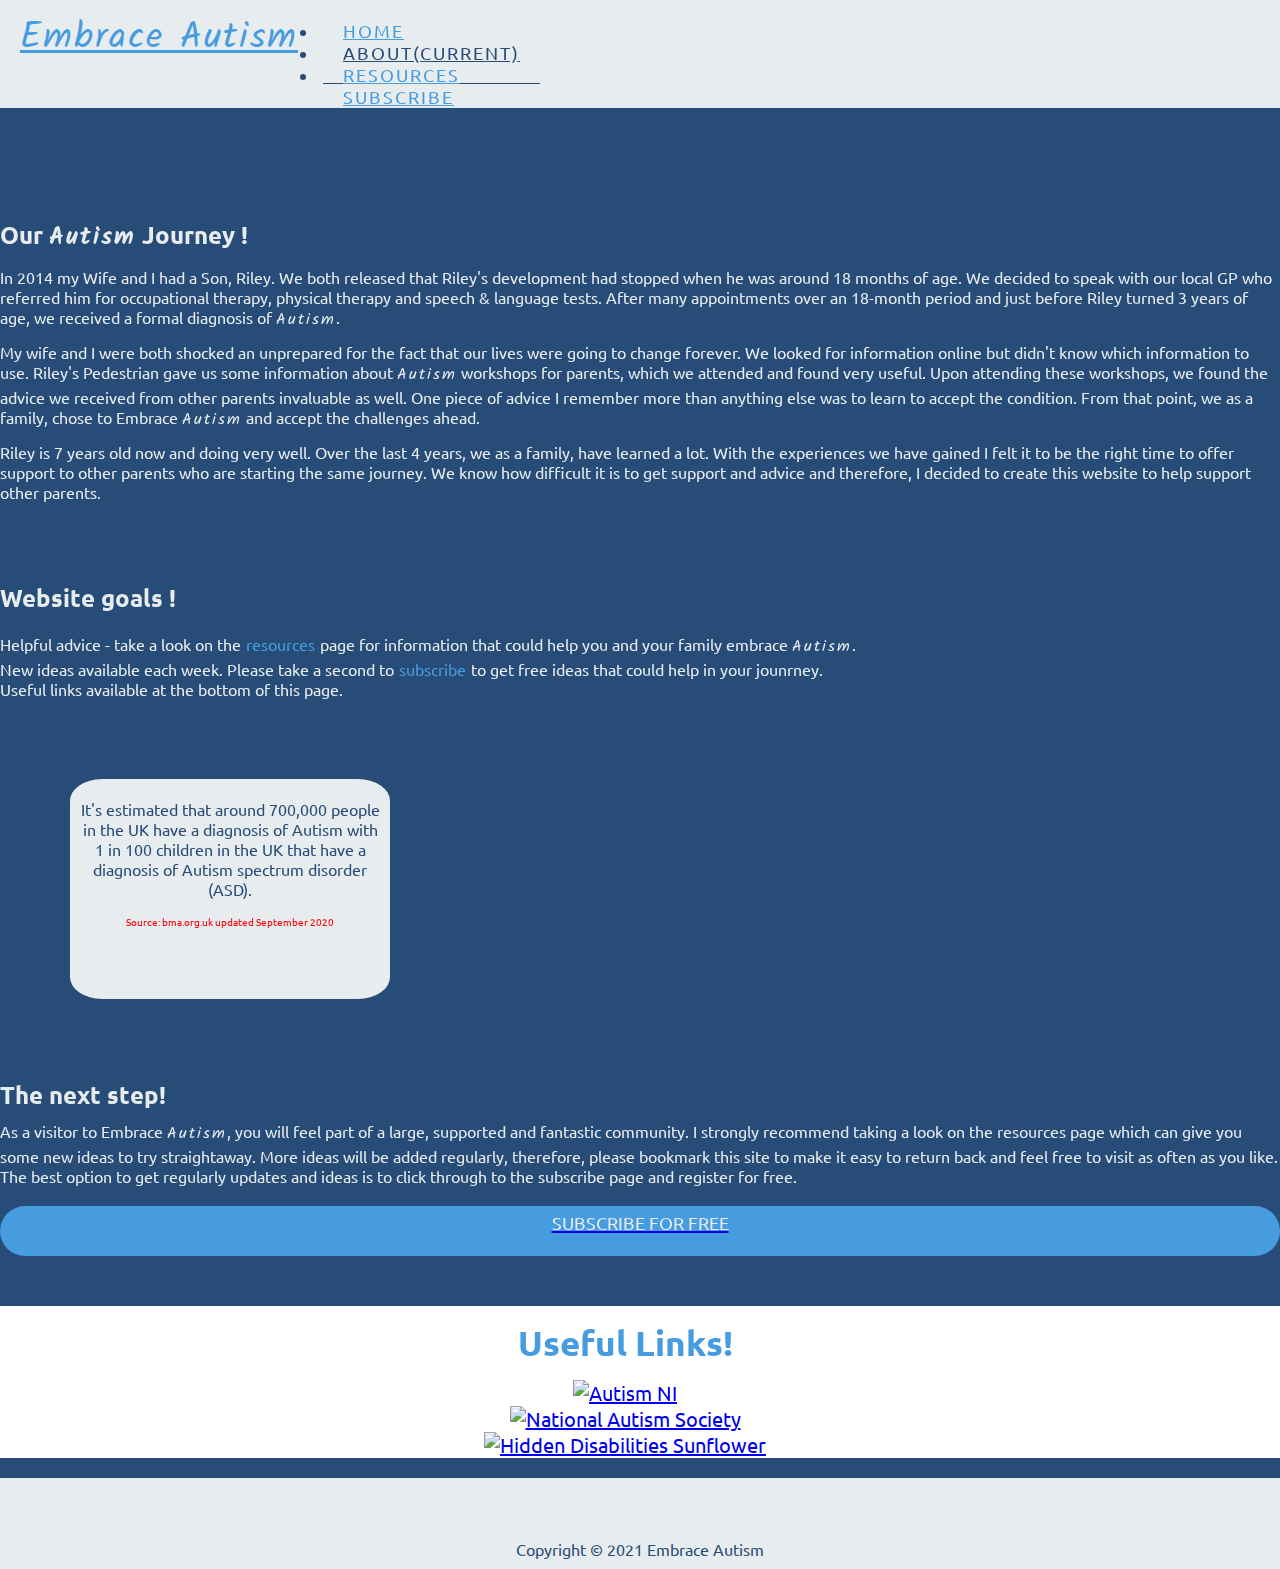
==== about.html @ 4272b8b5 "fixed the header to the top of everypage for better ux" ====
<!DOCTYPE html>
<html lang="en-US">

<head>
    <meta charset="UTF-8">
    <meta name="viewport" content="width=device-width, initial-scale=1.0">
    <meta name="description"
        content="Embrace Autism awareness providing help and support to parents of children with Autism Spectrum Disorder">
    <meta name="keywords" content="autism, asd, disability, children with autism children who is autistic">
    <meta name="author" content="Liam Walsh">
    <link href="https://cdn.jsdelivr.net/npm/bootstrap@5.0.0-beta2/dist/css/bootstrap.min.css" rel="stylesheet"
        integrity="sha384-BmbxuPwQa2lc/FVzBcNJ7UAyJxM6wuqIj61tLrc4wSX0szH/Ev+nYRRuWlolflfl" crossorigin="anonymous">
    <link rel="stylesheet" href="https://use.fontawesome.com/releases/v5.15.2/css/all.css"
        integrity="sha384-vSIIfh2YWi9wW0r9iZe7RJPrKwp6bG+s9QZMoITbCckVJqGCCRhc+ccxNcdpHuYu" crossorigin="anonymous">
    <link rel="stylesheet" href="assets/css/style.css" type="text/css">
    <title>Embrace Autism</title>
</head>

<body>
    <!--Header includes a logo name at the top within the Navbar template from Bootstrap 5-->
    <header>
        <nav id="header-color" class="navbar navbar-expand-lg navbar-light fixed-top">
            <div class="container">
                <div>
                    <a class="navbar-brand" id="logo" href="index.html" aria-label="Jump to the Homepage">Embrace
                        Autism</a>
                </div>
                <div>
                    <!-- toggle button -->
                    <button class="navbar-toggler" type="button" data-bs-toggle="collapse" data-bs-target="#navbarNav"
                        aria-controls="navbarNav" aria-expanded="false" aria-label="Toggle navigation">
                        <span class="navbar-toggler-icon"></span>
                    </button>
                </div>
                <div class="collapse navbar-collapse" id="navbarNav">
                    <ul class="navbar-nav" id="menulist">
                        <li class="nav-item">
                            <a class="nav-link" href="index.html" aria-label="Jump to the Homepage">home</a>
                        </li>
                        <li class="nav-item">
                            <a class="nav-link active" aria-current="page" href="about.html"
                                aria-label="Jump to the About page">about<span class="sr-only">(current)</span></a>
                        </li>
                        <li class="nav-item">
                            <a class="nav-link" href="resources.html"
                                aria-label="Jump to the Resources page">resources</a>
                        </li>
                        <li class="nav-item">
                            <a class="nav-link" href="subscribe.html"
                                aria-label="Jump to the Subscribe page">subscribe</a>
                        </li>
                    </ul>
                </div>
            </div>
        </nav>
    </header>
    <!--
        Section includes sub-headings, parapraphs, bullet points, factsheet, two short media clips, a link button to the subscribe page and useful links. Code for the button and layout of this page is based on using containers from Bootstrap 5. 
    -->
    <section>
        <div class="container-fluid bg-color-change-about">
            <div class="container bg-color-change-about" aria-labelledby="our-autism-journey">
                <br>
                <h2 id="our-autism-journey">Our <span class="autism">Autism</span> Journey !</h2>
                <p class="bg-color-change-about">
                    In 2014 my Wife and I had a Son, Riley. We both released that Riley's development had stopped when
                    he was around 18 months of age. We decided to speak with our local GP who referred him for
                    occupational therapy, physical therapy and speech & language tests. After many appointments over an
                    18-month period and just before Riley turned 3 years of age, we received a formal diagnosis of
                    <span class="autism">Autism</span>. </p>
                <p class="bg-color-change-about">
                    My wife and I were both shocked an unprepared for the fact that our lives were going to change
                    forever. We looked for information online but didn't know which information to use. Riley's
                    Pedestrian gave us some information about
                    <span class="autism">Autism</span> workshops for parents, which we attended and found very useful.
                    Upon attending these workshops, we found the advice we received from other parents invaluable as
                    well. One piece of advice I remember more than anything else was to learn to accept the condition.
                    From that point, we as a family, chose to Embrace <span class="autism">Autism</span> and
                    accept the challenges ahead.
                </p>
                <p class="bg-color-change-about">
                    Riley is 7 years old now and doing very well. Over the last 4 years, we as a family, have learned
                    a lot. With the experiences we have gained I felt it to be the right time to offer support to other
                    parents who are starting the same journey. We know how difficult it is to get support and advice and
                    therefore, I decided to create this website to help support other parents.
                </p>
            </div>
            <div class="container bg-color-change-about">
                <hr class="hr-color-about container">
                <h2 id="website-goals">Website goals !</h2>
                <ul class="bg-color-change-about">
                    <li>
                        Helpful advice - take a look on the<a href="resources.html"
                            aria-label="Jump to the Resources page" id="resources-link">resources</a>page for
                        information that could help you and your family embrace <span class="autism">Autism</span>.
                    </li>
                    <li>
                        New ideas available each week. Please take a second to<a href="subscribe.html"
                            aria-label="Jump to the Subscribe page" id="resources-link2">subscribe</a>to get free ideas
                        that could help in your jounrney.
                    </li>
                    <li>
                        Useful links available at the bottom of this page.
                    </li>
                </ul>
                <hr class="hr-color-about container">
            </div>
                <div id="factsheet-border">
                    <p>
                        It's estimated that around 700,000 people in the UK have a diagnosis of Autism with 1 in 100
                        children in the UK that have a diagnosis of Autism spectrum disorder (ASD).
                    </p>
                    <p>
                        <a href="https://www.bma.org.uk/what-we-do/population-health/child-health/autism-spectrum-disorder#:~:text=It%20is%20estimated%20that%20around,have%20a%20diagnosis%20of%20autism."
                            aria-label="Go to the BMA website relevant to this fact (opens in new tab)" target="_blank"
                            id="about-source">Source: bma.org.uk updated September 2020</a>
                    </p>
                </div>
                <div>
                <iframe id="nas-media" src="https://www.youtube.com/embed/Lk4qs8jGN4U"
                    aria-label="Media clip by National Autism Society with the title, What is Autism"
                    title="YouTube video, what is Autism"
                    allow="accelerometer; autoplay; clipboard-write; encrypted-media; gyroscope; picture-in-picture"
                    allowfullscreen>
                </iframe>
                </div>
                <div>
                <iframe id="cwmind-media" src="https://www.youtube.com/embed/Ezv85LMFx2E"
                    aria-label="Media clip by CW Mind with the title, Amazing Things Happen"
                    title="YouTube video Amazing things happen"
                    allow="accelerometer; autoplay; clipboard-write; encrypted-media; gyroscope; picture-in-picture"
                    allowfullscreen>
                </iframe>
                </div>
            <div class="container bg-color-change-about" aria-labelledby="next-step">
                <hr class="hr-color-about container">
                <h2 id="next-step">The next step!</h2>
                <p class="bg-color-change-about">
                    As a visitor to Embrace <span class="autism">Autism</span>, you will feel part of a large, supported
                    and fantastic community. I strongly recommend taking a look on the resources page which can give you
                    some new ideas to try straightaway. More ideas will be added regularly, therefore, please bookmark
                    this site to make it easy to return back and feel free to visit as often as you like. The best
                    option to get regularly updates and ideas is to click through to the subscribe page and register for
                    free.
                </p>
                <!-- Subscribe link -->
                <div id="subscribe-btn-about">
                    <div class="btn btn-light btn-lg"><a class="nav-link" href="subscribe.html"
                            aria-label="Subscribe for free"><span>subscribe
                                for
                                free</span></a>
                    </div>
                </div>
                <br>
            </div>
            <!-- External links to different charity organisations -->
            <div class="container-fluid useful-links-about">
                <h2>Useful Links!</h2>
                <div class="row">
                    <div class="col-sm-4 charity-logo">
                        <a href="https://autismni.org/com/" aria-label="Go to the Autism NI homepage (opens in new tab)"
                            target="_blank"><img
                                src="http://static1.squarespace.com/static/5cf788f054106a000185c13a/t/5eaab8787bbc02178bfa7090/1588246651208/AutismNI_LOGO_2019_CMYK.png?format=150w"
                                alt="Autism NI"></a>
                    </div>
                    <div class="col-sm-4 charity-logo" id="nas-logo">
                        <a href="https://www.autism.org.uk/"
                            aria-label="Go to the National Autistic Society homepage (opens in new tab)"
                            target="_blank"><img
                                src="https://node1.sdccdn.com/images/savings/logo/4639159.png?width=225&height=150"
                                alt="National Autism Society"></a>
                    </div>
                    <div class="col-sm-4 charity-logo">
                        <a href="https://hiddendisabilitiesstore.com/"
                            aria-label="Go to the Hidden Disabilities Sunflower homepage (opens in new tab)"
                            target="_blank"><img
                                src="https://hiddendisabilitiesstore.com/media/logo/stores/1/Hidden_Disabilities_logo2.png"
                                alt="Hidden Disabilities Sunflower"></a>
                    </div>
                </div>
            </div>
            <br>
        </div>
    </section>
    <!--
        Footer includes a social media and email icons sourced from fontawesome. Below is a small paragraph for copyright 
    -->
    <footer class="bgcolor">
        <div class="icons">
            <a href="https://www.facebook.com" aria-label="Find us on Facebook (opens in new tab)" target="_blank"><i
                    class="fab fa-facebook-f"></i></a>
            <a href="https://www.instagram.com/" aria-label="Find us on Instagram (opens in new tab)" target="_blank"><i
                    class="fab fa-instagram"></i></a>
            <a href="https://twitter.com/" aria-label="Find us on Twitter (opens in new tab)" target="_blank"><i
                    class="fab fa-twitter"></i></a>
            <a href="mailto:info@embrace-autism.co.uk"
                aria-label="Email Embrace Autism (blank email template will open)"><i
                    class="fas fa-envelope-square"></i></a>
        </div>
        <div class="copyright">
            <p>Copyright © 2021 Embrace Autism</p>
        </div>
    </footer>
    <script src="https://cdn.jsdelivr.net/npm/@popperjs/core@2.6.0/dist/umd/popper.min.js"
        integrity="sha384-KsvD1yqQ1/1+IA7gi3P0tyJcT3vR+NdBTt13hSJ2lnve8agRGXTTyNaBYmCR/Nwi"
        crossorigin="anonymous"></script>
    <script src="https://cdn.jsdelivr.net/npm/bootstrap@5.0.0-beta2/dist/js/bootstrap.min.js"
        integrity="sha384-nsg8ua9HAw1y0W1btsyWgBklPnCUAFLuTMS2G72MMONqmOymq585AcH49TLBQObG"
        crossorigin="anonymous"></script>
    <!-- <script src="https://cdn.jsdelivr.net/npm/bootstrap@5.0.0-beta2/dist/js/bootstrap.bundle.min.js"
        integrity="sha384-b5kHyXgcpbZJO/tY9Ul7kGkf1S0CWuKcCD38l8YkeH8z8QjE0GmW1gYU5S9FOnJ0"
        crossorigin="anonymous"></script> -->
</body>

</html>
---- assets/css/style.css ----
@import url('https://fonts.googleapis.com/css2?family=Kalam:wght@700&family=Ubuntu:ital,wght@0,300;0,400;0,500;0,700;1,300;1,400;1,500;1,700&display=swap');

* {
    margin: 0;
    padding: 0;
    border: 0;
}

body {
    font-family: 'Ubuntu', sans-serif;
    color: #274c77;
    background-color: #e7ecef;
}
/*---------------------------------------------Heading---*/

#header-color {
     background-color: #e7ecef;
}

#logo {
    color: inherit;
    font-family: Kalam, cursive;
    font-size: 36px;
    letter-spacing: 2px;
    float: left;
    padding-top: 10px;
}

#logo:hover{
    color: #479ce0;
}

#menulist {
    margin-left: auto;
}

#menulist a {
    font-size: 18px;
    color: #479ce0;
    letter-spacing: 2px;
    margin: 5px;
    text-transform: uppercase;
}

#menulist a:hover {
    color: inherit;
}

#menulist .active {
    border-bottom: 1px solid #274c77;
    color: #274c77;
}
/*--------------------------------------Media Queries for Heading---*/

/*Large screen size - Logo text, navigation bar repositioned and re-sized */
@media screen and (min-width: 2500px) {
    #logo {
        font-size: 80px;
        margin-left: -500px;
    }

    #menulist {
        margin-left: 670px;
    }

    #menulist a {
        font-size: 40px;
        margin: 20px;
    }
}
/*
Screen sizes with Hamburger dropdown menu - underline removed from the selected page title
*/
@media screen and (max-width: 991px) {
    #menulist .active {
        border-bottom: none;
        color: #274c77;
    }
}
/*Tablet size screen - Logo text, navigation hamburger menu re-sized*/
@media screen and (max-width: 768px) {
    #logo {
        color: inherit;
        font-family: Kalam, cursive;
        font-size: 32px;
        letter-spacing: 2px;
        float: left;
    }

    .navbar-toggler {
        padding: 0.15rem 0.45rem;       
    }

    #menulist a {
        font-size: 18px;
    }
}
/*Medium mobile screen size - Logo text, navigation hamburger menu re-sized*/
@media screen and (max-width: 375px) {
    #logo {
        color: inherit;
        font-family: Kalam, cursive;
        font-size: 30px;
        letter-spacing: 2px;
        float: left;
    }

    .navbar-toggler {
        padding:  1.2px 4.8px;          
    }

    #menulist a {
        font-size: 14px;
    }
}
@media screen and (max-width: 360px) {
    #logo {
        font-size: 28px;
    }
}
/*Small mobile screen size - Logo text, navigation hamburger menu re-sized*/
@media screen and (max-width: 320px) {
    #logo {
        color: inherit;
        font-family: Kalam, cursive;
        font-size: 23px;
        letter-spacing: 2px;
        float: left;
    }

    .navbar-toggler {
        padding: 0.8px 3.2px;      
    }

    #menulist a {
        font-size: 12px;
    }
}

    @media screen and (max-width: 280px) {
    #logo {
        font-size: 18px;
    }

    .navbar-toggler {
        padding: 0.4px 0.6px;      
    }
}
/*---------------------------------------------Homepage---*/
#outer {
    height: 600px;
    width: 100%;
}

#hero-image {
    background: url("../images/hero-image.jpg") no-repeat center center;  
    height: 300px; 
    width: 100%;
    background-size: cover; 
}

#homepage-h1 {
    text-align: center;
    font-size: 15px;
    padding-top: 310px;
}

#homepage-h1 span {
    color: #479ce0;
    font-family: Kalam, cursive;
    letter-spacing: 2px;
}

#homepage-cover-text-background {
    text-align: center;
    background-color: #479ce0;
    color: #e7ecef;
    height: 150px;
    border-radius: 30%;
    padding: 0;
    width: 100%;
}

#ul-benefits-list { 
    font-family: Kalam, cursive;
    letter-spacing: 2px;
    padding-left: 2%;
    list-style-type: none;
    font-size: 30px;
    padding-top: 10px;
} 

#outer-button {
    text-align: center;
}

#subscribe-btn-home-cover {
    background-color: #274c77;
    padding: 0;
    width: 250px;
    height: 50px;
    border-radius: 30px;
    border: none;
    margin-top: 20px;
}

#subscribe-btn-home-cover span {  
    text-transform: uppercase; 
    font-size: 20px;
    color: #e7ecef;
    line-height: 33px;
} 

#subscribe-btn-home-cover:hover {
    background-color: #3a8347;
}

/*--------------------------------------Media Queries for Homepage---*/

/*
Extra Large desktop screen size - hero image, header, cover text and subsribe button re-sized, repositioned and color changes
*/
@media screen and (min-width: 2560px) {  
    #outer { 
        height: 2000px; 
    } 

    #hero-image { 
        height: 2000px;  
        background-size: cover;  
    } 

    #homepage-h1 { 
        font-size: 80px; 
        padding-top: 20px; 
    }  

    #homepage-h1 span { 
        color: #274c77; 
    } 

    #homepage-cover-text-background { 
        background-color: rgba(231,236,239, 0.7); 
        color: #274c77; 
        width: 25%; 
        height: 20%; 
        margin-left: 1700px; 
        margin-top: 200px; 
    } 

    #ul-benefits-list {  
        font-size: 70px; 
        padding-top: 40px; 
    }  

    #outer-button { 
        text-align: left; 
        margin-left: 1767px; 
        margin-top: 40px; 
    } 

    #subscribe-btn-home-cover { 
        background-color: #274c77; 
        padding: 0; 
        width: 500px; 
        height: 100px; 
        border-radius: 40px; 
        border: none; 
        margin-top: 20px; 
    } 

    #subscribe-btn-home-cover span {  
        font-size: 40px; 
        line-height: 80px;
    }  
} 
/* 
Large Desktop screen size - hero image, header, cover text and subscribe button re-sized and repositioned 
*/
@media screen and (min-width: 1701px) and (max-width: 2559px) { 
    #outer { 
        height: 1400px; 
    } 

    #hero-image { 
        height: 1400px;  
        background-size: cover;  
    } 

    #homepage-h1 { 
        font-size: 50px; 
        padding-top: 20px; 
    }  

    #homepage-h1 span { 
        color: #274c77; 
    } 

    #homepage-cover-text-background { 
        background-color: rgba(231,236,239, 0.7); 
        color: #274c77; 
        width: 20%; 
        height: 200px;
        margin-left: 1450px; 
        margin-top: 50px; 
    } 

    #ul-benefits-list { 
        font-size: 40px;
        padding-top: 10px;
    }    

    #outer-button { 
        text-align: left; 
        margin-left: 1542px; 
        margin-top: 40px; 
    } 
} 
/* 
Desktop screen size - hero image, header, cover text and subscribe button re-sized and repositioned 
*/
@media screen and (min-width: 1600px) and (max-width: 1700px) { 
    #outer { 
        height: 1000px; 
    } 

    #hero-image { 
        height: 1000px;  
        background-size: cover;  
    } 

    #homepage-h1 { 
        font-size: 50px; 
        padding-top: 20px; 
    }  

    #homepage-h1 span { 
        color: #274c77; 
    } 

    #homepage-cover-text-background { 
        background-color: rgba(231,236,239, 0.7); 
        color: #274c77; 
        width: 28%; 
        height: 200px;
        margin-left: 950px; 
        margin-top: 50px; 
    } 

    #ul-benefits-list { 
        font-size: 40px;
        padding-top: 10px;
    } 

    #outer-button { 
        text-align: left; 
        margin-left: 1045px; 
        margin-top: 40px; 
    } 
} 
/* 
Desktop screen size - hero image, header, cover text and subscribe button re-sized and repositioned 
*/
@media screen and (min-width: 1440px) and (max-width: 1599px) { 
    #outer { 
        height: 900px; 
    } 

    #hero-image { 
        height: 900px;  
        background-size: cover;  
    } 

    #homepage-h1 { 
        font-size: 40px; 
        padding-top: 20px; 
    }  

    #homepage-h1 span { 
        color: #274c77; 
    } 

    #homepage-cover-text-background { 
        background-color: rgba(231,236,239, 0.7); 
        color: #274c77; 
        width: 25%; 
        height: 200px;
        margin-left: 950px; 
        margin-top: 50px; 
    } 

    #ul-benefits-list { 
        font-size: 40px;
        padding-top: 10px;
    } 

    #outer-button { 
        text-align: left; 
        margin-left: 1002px; 
        margin-top: 20px; 
    } 
} 
/* 
Small desktop screen size - hero image, header, cover text and subscribe button re-sized and repositioned 
*/
@media screen and (min-width: 1280px) and (max-width: 1439px) { 
    #outer { 
        height: 800px; 
    } 

    #hero-image { 
        height: 800px;  
        background-size: cover;  
    } 

    #homepage-h1 { 
        font-size: 35px; 
        padding-top: 10px; 
    }

    #homepage-h1 span { 
        color: #274c77; 
    } 
    
    #homepage-cover-text-background { 
        width: 25%; 
        margin-left: 800px; 
        margin-top: 200px;
        background-color: rgba(231,236,239, 0.7); 
        color: #274c77; 
    } 

    #outer-button { 
        margin-left: 665px;
        margin-top: 40px;
    } 
} 
/* 
Laptop screen size - hero image, header, cover text and subscribe button re-sized and repositioned 
*/
@media screen and (min-width: 1024px) and (max-width: 1279px) { 
    #outer { 
        height: 800px; 
    } 

    #hero-image { 
        height: 800px;  
        background-size: cover;  
    } 

    #homepage-h1 { 
        font-size: 25px; 
        padding-top: 10px; 
    }
    
    #homepage-h1 span { 
        color: #274c77; 
    }
    
    #homepage-cover-text-background { 
        width: 30%; 
        margin-left: auto; 
        background-color: rgba(231,236,239, 0.7); 
        color: #274c77; 
        margin-top: 100px;
    } 

    #outer-button { 
        text-align: right; 
        padding-right: 20px; 
    } 
} 
/* 
Small laptop screen size - hero image, header, cover text and subscribe button re-sized and repositioned 
*/
@media screen and (min-width: 801px) and (max-width: 1023px) { 
    #outer { 
        height: 600px; 
    } 

    #hero-image { 
        height: 600px;  
        background-size: cover;  
    } 

    #homepage-h1 { 
        font-size: 25px; 
        padding-top: 10px; 
    }
    
    #homepage-cover-text-background { 
        width: 30%; 
        margin-left: auto; 
        background-color: rgba(231,236,239, 0.7); 
        color: #274c77; 
    } 

    #outer-button { 
        text-align: right; 
        padding-right: 20px; 
    } 
} 
/* 
tablet screen size - hero image, header, cover text and subscribe button re-sized and repositioned 
*/ 
@media screen and (min-width: 768px) and (max-width: 800px) {
    #outer { 
        height: 800px; 
    } 

    #hero-image { 
        height: 500px;  
    } 

    #homepage-h1 { 
        font-size: 25px; 
        padding-top: 510px; 
    }
    
    #homepage-cover-text-background { 
        width: 40%; 
        margin-left: 30%; 
        margin-top: 10px;
    } 

    #outer-button { 
        text-align: right; 
        padding-right: 248px; 
    } 
} 
/*Large mobile screen size - header and cover text re-sized*/  
@media screen and (min-width: 425px) and (max-width: 767px) {  

    #outer { 
        height: 600px; 
    } 

    #hero-image { 
        height: 300px;  
    } 

    #homepage-h1 { 
        font-size: 18px; 
        margin-top: 40px;
    }  

    #homepage-cover-text-background { 
        width: 70%; 
        margin-left: 15%; 
    } 
}

@media screen and (min-width: 376px) and (max-width: 424px) {  
    #homepage-h1 { 
        font-size: 18px; 
    }  

    #homepage-cover-text-background { 
        width: 75%; 
        margin-left: 12.5%; 
    } 
}
/*Medium mobile screen size - header and cover text re-sized*/ 
@media screen and (min-width: 279px) and (max-width: 375px) {  
    #outer { 
        height: 600px; 
    } 

    #hero-image { 
        height: 300px;  
    } 

    #homepage-h1 { 
        font-size: 15px; 
        margin-top: 40px;
    }  

    #homepage-cover-text-background { 
        width: 75%; 
        margin-left: 12.5%; 
    } 

    #ul-benefits-list {  
        font-size: 26px; 
        padding-top: 15px; 
    }  
}  
/*Small mobile screen size - header and cover text re-sized*/ 
@media screen and (min-width: 1px) and (max-width: 280px) { 
    #homepage-h1 { 
        font-size: 13px;  
    }  

    #ul-benefits-list {  
        font-size: 22px; 
        padding-top: 20px; 
    }  
} 
/*---------------------------------------------About Page---*/
.bg-color-change-about {
    background-color: #274c77;
    color: #e7ecef;
    text-align: left;
}

#our-autism-journey, #next-step, #website-goals {
    text-align: left;
    margin-top: 10px;
}

#our-autism-journey {
    padding-top: 80px;
}

#website-goals {
    margin-bottom: 20px;
}

#factsheet-border {
    width: 300px;
    height: 200px;
    border-radius: 10%;
    background-color: #e7ecef;
    padding: 10px;
    margin-bottom: 10px;
}

#about-source {
    color: red;
    font-size: 10px;
    text-decoration: none;
}

#about-source:hover {
    color: #3a8347;
}

#nas-media, #cwmind-media {
    width: 300px;
    height: 200px;
    border-radius: 20px;
}

#resources-link, #resources-link2 {
    color: #479ce0;
    text-decoration: none;
    font-size: 16px;
    padding: 5px;
}

#resources-link:hover {
    color: #3a8347;
}

#resources-link2:hover {
    color: #3a8347;
}

.autism {
    font-family: Kalam, cursive;
    letter-spacing: 2px;
}

.hr-color-about {
    color: #479ce0;
    margin: 40px 0;
}

#subscribe-btn-about { 
    text-align: center;
    padding-bottom: 30px;
} 

#subscribe-btn-about span {  
    text-transform: uppercase; 
    font-size: large;
    color: #e7ecef;
    line-height: 33px;
} 

#subscribe-btn-about div {
    background-color: rgb(71, 156, 224);
    border: none;
    border-radius: 30px;
    height: 50px;
    margin-top: 20px;
    padding: 0;
}

#subscribe-btn-about div:hover {
    background-color: #3a8347;
}

.useful-links-about, .useful-links-resources {
    text-align: center;
    background-color: white;
    padding-top: 15px;
    padding-right: 30px;
}

.useful-links-about h2, useful-links-resources h2 {
    color: #479ce0;
    font-size: 35px;
    padding-bottom: 15px;
}
/*--------------------------------------------Media Queries for About Pages---*/

/*
Large screen size - factsheet, media clips, subsribe button and external link images re-sized and repositioned 
*/
@media screen and (min-width: 1501px) and (max-width: 2560px) {

    #factsheet-border {
        width: 400px;
        height: 300px;
        margin-left: 620px;
    }

    #factsheet-border p {
        font-size: 24px;
    }

    #about-source {
        font-size: 10px;
        margin-bottom: 5px;
    }

    #subscribe-btn-about div {
        width: 400px;
        height: 80px;
    }

    #subscribe-btn-about {
        padding: 50px 0;
    }

    #subscribe-btn-about span {
        font-size: 30px;
        padding-top: 1000px;
    }

    .useful-links-about h2, .useful-links-resources h2 {
        font-size: 60px;
        padding-left: 20px;
    }

    #nas-media {
        float: left;
        margin-left: 1060px;
        margin-top: -310px;
        width: 400px;
        height: 300px;
    }

    #cwmind-media {
        float: left;
        margin-left: 1500px;
        margin-top: -310px;
        width: 400px;
        height: 300px;
    }
}
/*
Large laptop and desktop screen size - factsheet and media clips re-sized and repositioned
*/
@media screen and (min-width: 1440px) and (max-width: 1500px) {
    #factsheet-border {
        margin-left: 70px;
    }
    
    #nas-media {
        float: right;
        margin-right: 39%;
        margin-top: -205px;
    }

    #cwmind-media {
        float: right;
        margin-right: 70px;
        margin-top: -205px;
        margin-bottom: 20px;
    }
}

@media screen and (min-width: 1280px) and (max-width: 1439px) {
    #factsheet-border {
        margin-left: 70px;
    }
    
    #nas-media {
        float: right;
        margin-right: 475px;
        margin-top: -205px;
    }

    #cwmind-media {
        float: right;
        margin-right: 70px;
        margin-top: -205px;
        margin-bottom: 20px;
    }
}
/*
smaller laptop screen size -  factsheet and media clips re-sized and repositioned
*/
@media screen and (min-width: 1024px) and (max-width: 1279px) {
    #factsheet-border {
        margin-left: 25px;
    }
    
    #nas-media {
        float: right;
        margin-right: 350px;
        margin-top: -205px;
    }

    #cwmind-media {
        float: right;
        margin-right: 25px;
        margin-top: -205px;
        margin-bottom: 20px;
    }
}
/*tablet and small laptop screen size -  media clip re-sized and repositioned*/
@media screen and (min-width: 768px) and (max-width: 1023px) {
    #factsheet-border {
        margin-left: 40px;
    }
    
    #nas-media {
        float: right;
        margin-right: 40px;
        margin-top: -205px;
    }

    #cwmind-media {
        float: right;
        margin-right: 405px;
        margin-top: 40px;
        margin-bottom: 20px;
    }
}
/* Large mobile screen size - factsheet re-sized and re-positioned */
@media screen and (max-width: 425px) {
    #factsheet-border {
        width: 80%;
        margin: 40px;
    }

    #factsheet-border p {
        font-size: 16px
    }

    #about-source {
        font-size: 12px;
    }

    #nas-media, #cwmind-media {
        margin: 20px 40px;
        width: 80%;
    }
}

@media screen and (max-width: 375px) {
    #factsheet-border {
        width: 90%;
        margin: 15px;
    }

    #about-source {
        font-size: 10px;
    }

    #nas-media, #cwmind-media {
        margin-top: 30px;
        margin-left: 15px;
        width: 90%;
    }
}

@media screen and (max-width: 320px) {
    #factsheet-border p {
        font-size: 14px
    }

    #about-source {
        font-size: 10px;
    }

    #nas-media, #cwmind-media {
        margin-top: 30px;
    }
}

@media screen and (max-width: 280px) {

    #factsheet-border p {
        font-size: 14px
    }

    #about-source {
        font-size: 8px;
    }

    #our-autism-journey {
        font-size: 22px;
    }

    #nas-media, #cwmind-media {
        margin-top: 20px;
    }
}
/*---------------------------------------------Resources Page---*/
h2  {
    text-align: center;
}

.bg-color-change-resources {
    background-color: #274c77;
    color: #e7ecef;
    text-align: left;
}

.hr-color-resources {
    color: #479ce0;
    margin: 40px 0;
}

#advice-ideas, #next {
    text-align: left;
    margin-top: 10px;
    padding-bottom: 10px;
}

#advice-ideas {
    padding-top: 80px;
}

#going-out, #routines, #tips, #non-verbal {
    color: #479ce0;
    text-align: left;
    font-size: 26px;
}

#going-out:hover, #routines:hover, #tips:hover, #non-verbal:hover {
    color: green;
}

.going-out-p, .routines-p, .tips-p, .non-verbal-p {
    text-align: left;
}

.bg-light-grey {
    background-color: #e7ecef;
}

#subscribe-btn-resources { 
    text-align: center;
    padding-bottom: 30px;
} 

#subscribe-btn-resources span {  
    text-transform: uppercase; 
    font-size: large;
    color: #e7ecef;
    line-height: 33px;
} 

#subscribe-btn-resources div {
    background-color: rgb(71, 156, 224);
    border: none;
    border-radius: 30px;
    height: 50px;
    margin-top: 20px;
    padding: 0;
}

#subscribe-btn-resources div:hover {
    background-color: #3a8347;
}

.useful-links-resources {
    text-align: center;
    background-color: white;
    padding-top: 15px;
}

.useful-links-resources h2 {
    color: #479ce0;
    font-size: 35px;
    padding-bottom: 15px;
}
/*-----------------------------------------Media Queries for Resources Page---*/

/*
Large screen size - text content and subscribe button re-sized and re-positioned
*/
@media screen and (min-width: 1500px) and (max-width: 2560px) {
    article section {
        font-size: 48px;
    }

    #subscribe-btn-resources div {
        width: 400px;
        height: 80px;
    }

    #subscribe-btn-resources {
        padding: 50px 0;
    }

    #subscribe-btn-resources span {
        font-size: 30px;
        padding-top: 1000px;
    }
}
/*Tablet screen size - headers resized*/
@media screen and (max-width: 768px) {
    #going-out, #routines, #tips, #non-verbal {
        font-size: 22px;
    }
}
/*Large mobile screen - headers resized and subsribe button centred*/
@media screen and (max-width: 425px) {
    #going-out, #routines, #tips, #non-verbal {
        font-size: 18px;
    }
        #subscribe-btn-resources { 
        text-align: center;
    }
}
/*Small mobile screen - external images re-sized*/
@media screen and (max-width: 320px) and (min-width: 280px) {
    #going-out, #routines, #tips, #non-verbal {
        font-size: 14px;
    }
}
/*------------------------------Media Queries for About and Resources Pages---*/

/*
Large screen size - header, content, bullet points and external link images re-sized
*/
@media screen and (min-width: 1500px) and (max-width: 2560px) {
    h2 {
        font-size: 48px;
    }

    p, ul, #resources-link, #resources-link2 {
        font-size: 32px;
    }

    .charity-logo img {
        width: 500px;
    } 
}
/*Tablet screen size - external images re-sized*/
@media screen and (max-width: 768px) {
    .charity-logo img {
        width: 200px;
    }
}
/*Medium mobile screen - external images re-sized*/
@media screen and (max-width: 425px) {    
    .charity-logo img {
        width: 280px;
        padding-bottom: 10px;
    }
    
    #nas-logo {
        margin-bottom: 30px;
    }
}
/*Small mobile screen - external images re-sized*/
@media screen and (max-width: 320px) and (min-width: 280px) {
    .charity-logo img {
        width: 230px;
        padding-right: 15px;
        padding-bottom: 10px;
    }

    #nas-logo {
        margin-bottom: 30px;
    }
}
/*---------------------------------------------Subscribe Page---*/
.bg-change-form {
    background-color: #274c77;
    color: #e7ecef;
    text-align: left;
}

#form-header {
    text-align: center;
    font-size: 18px;
    padding-top: 120px;
}

#form-border {
    width: 100%;
    height: 100%;
    border-radius: 10%;
    color: #274c77;
    background-color: #e7ecef;
    padding: 20px; 
}

#subscribe-for-free {
    font-size: 16px;
    text-align: center;
}

form .label {
    font-size: 16px;
}

#subscribe-btn {
   padding-top: 20px;
   text-align: center;
}

#subscribe-btn span {  
    text-transform: uppercase; 
    font-size: 18px;
    color: #e7ecef
} 

#subscribe-btn button {
    background-color: #274c77;
    border: none;
    border-radius: 30px;
}

#subscribe-btn button:hover {
    background-color: #3a8347;
}

#what-to-expect {
    text-align: left;
}

.hr-color-subscribe {
    color: #479ce0;
    margin: 50px 0;
}

#thank-you-image {
    background: url("../images/thank-you-image.jpg") no-repeat center center;  
    height: 200px; 
    width: 100%;
    background-size: cover; 
    border-radius: 10%;
    margin-top: 50px;
    margin-bottom: 50px;
}

.useful-links-subscribe {
    text-align: center;
    background-color: white;
    padding-top: 15px;
    padding-right: 30px;
}

.useful-links-subscribe h2 {
    color: #479ce0;
    font-size: 35px;
    padding-bottom: 15px;
}
/*---------------------------------------------Media Queries for Subscribe---*/

/*
Large screen size - sub-headers, subscribe button, form content, paragraphs, image and external links re-sized and re-positioned
*/   
@media screen and (min-width: 1500px) and (max-width: 2560px) {
    #form-header {
        font-size: 48px;
    }

    #subscribe-for-free {
        font-size: 28px;
    }

    .label {
        font-size: 42px;
    }

    #form-border {
        width: 50%;
        margin-left: 25%;
    }

    #subscribe-btn span {  
        font-size: 22px;
    } 

    #what-to-expect {
        font-size: 48px;
    }

    #form-paragraph {
        font-size: 32px;
    }

    #thank-you-image {
        height: 900px; 
        width: 75%;
    }  

    .useful-links-subscribe h2 {
        font-size: 60px;
    }
}

/*
Large laptop and desktop screen size - sub-headers, subscribe button, form content, paragraphs, image and external links re-sized and re-positioned
*/
@media screen and (min-width: 1440px) and (max-width: 1499px) {
    #form-header {
        font-size: 32px;
    }

    #subscribe-for-free {
        font-size: 26px;
    }

    .label {
        font-size: 24px;
    }

    #form-border {
        width: 50%;
        margin-left: 25%;
    }

    #subscribe-btn span {  
        font-size: 18px;
    } 

    #what-to-expect {
        font-size: 32px;
    }

    #form-paragraph {
        font-size: 18px;
    }

    #thank-you-image {
        height: 480px; 
        width: 75%;
    }  
}
/*
tablet and small laptop screen size - sub-headers, form and image re-sized and re-positioned
*/
@media screen and (min-width: 801px) and (max-width: 1439px) {
    #form-header {
        font-size: 24px;
    }

    #form-border {
        width: 50%;
        margin-left: 25%;
    }

    #thank-you-image {
        height: 320px; 
        width: 75%;
    }  

    #subscribe-btn span {  
        font-size: 18px;
    } 
}
/*
Tablet screen size - sub-header, form and image re-sized and re-positioned
*/
@media screen and (min-width: 768px) and (max-width: 800px) {
    #form-header {
        font-size: 24px;
    }
    
    #form-border {
        width: 50%;
        margin-left: 25%;
    }

    #thank-you-image {
        height: 320px; 
        width: 75%;
    }  

    #subscribe-btn span {  
        font-size: 18px;
    } 
}

@media screen and (max-width: 767px) {
    #subscribe-btn span {  
        font-size: 16px;
    } 
}

@media screen and (max-width: 360px) {
    #form-header {
        font-size: 12px;
        padding-top: 100px;
    }
}

@media screen and (max-width: 280px) {
    #form-header {
        font-size: 13px;
        padding-top: 80px;
        padding-bottom: 20px
    }
}
/*---------------------------------------------Footer---*/
footer {
    position: relative;
    margin: 10px;
    border: 5px
}

footer .icons, p {
    text-align: center;
    color: #274c77;
    padding-top: 10px;
}

.icons i {
    color: #479ce0;
}

.icons i:hover{
    color: #274c77;
}

a {
    font-size: 20px;
    padding: 20px;
}

.copyright {
    margin-top: 5px;
}
/*--------------------------------------Media Queries for Footer---*/

/*Large desktop screen size - icons resized and further padding added*/
@media screen and (min-width: 2500px) {
    a {
        font-size: 40px;
        padding: 40px;
    }
}
/*End of CSS*/
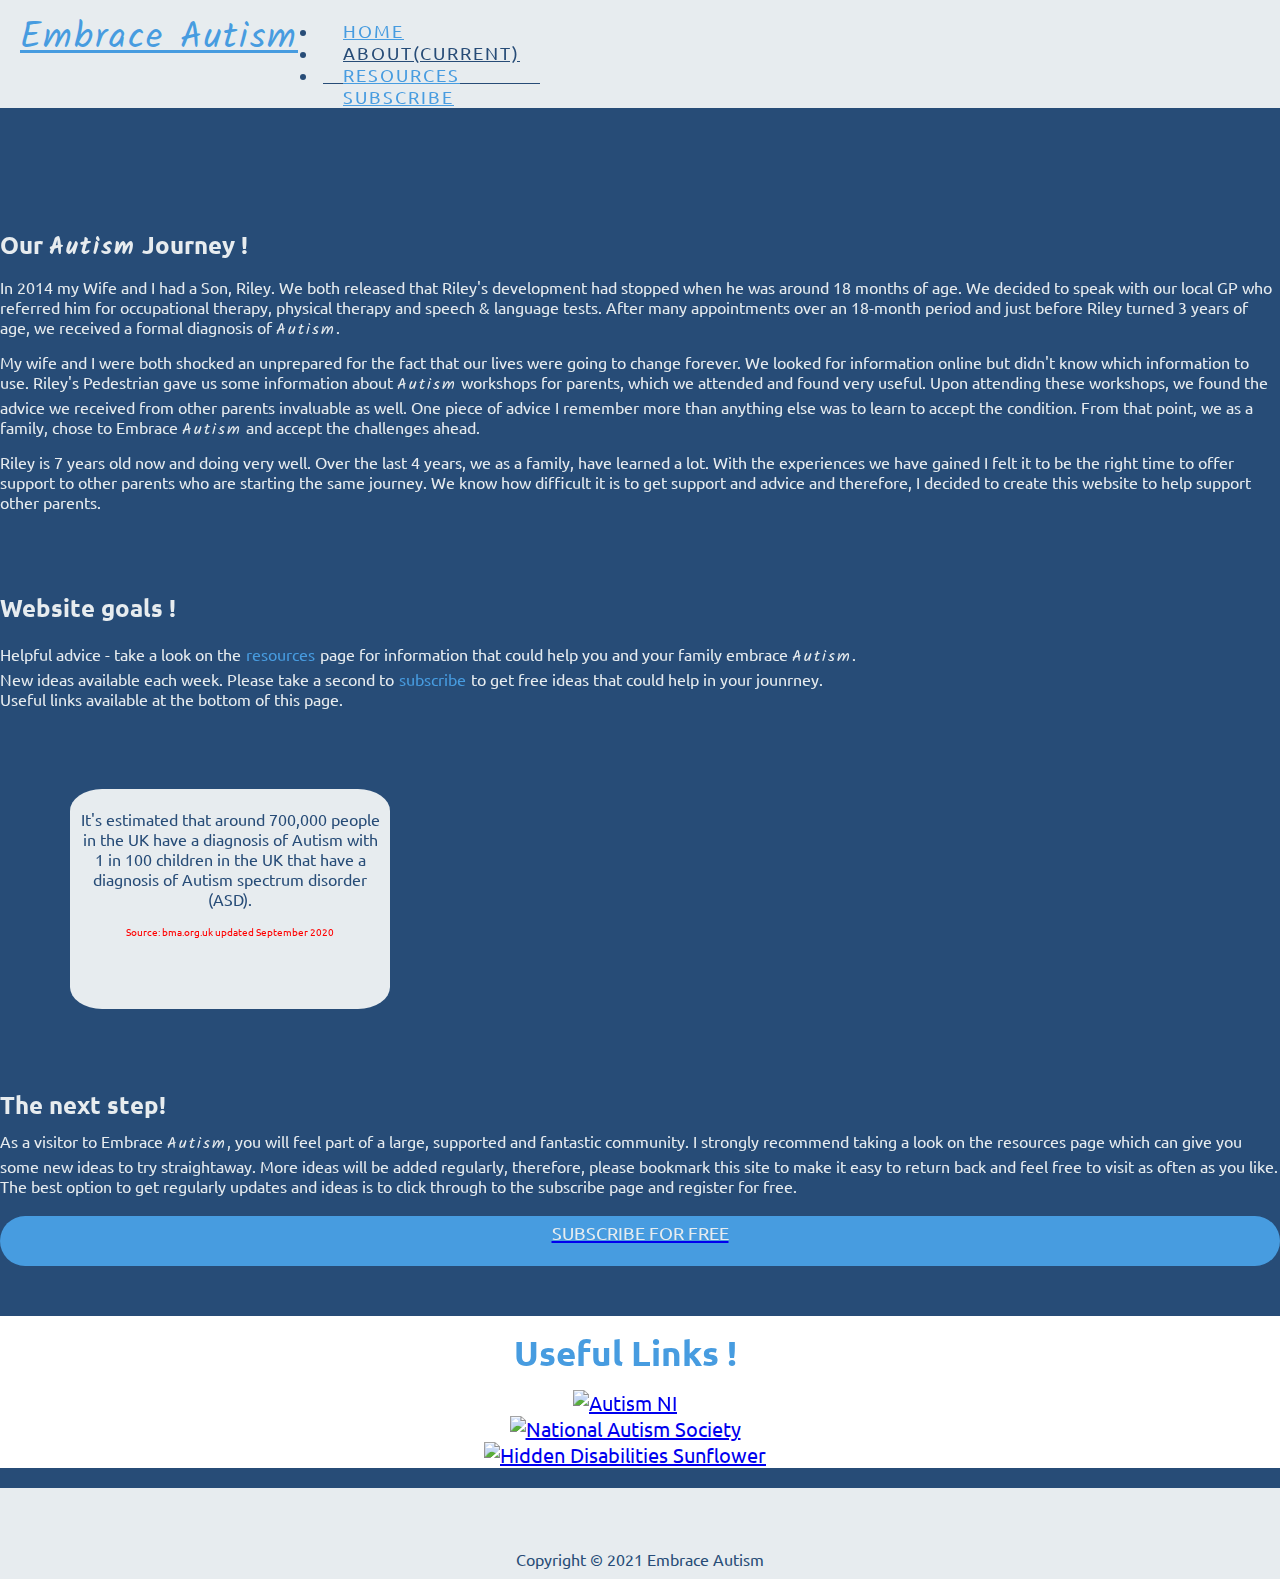
==== commit 68ad9b01: "directory changes and homepage h1 adjusted" ====
--- a/about.html
+++ b/about.html
@@ -17,7 +17,9 @@
 </head>
 
 <body>
-    <!--Header includes a logo name at the top within the Navbar template from Bootstrap 5-->
+    <!--
+        Header includes a logo name at the top within the Navbar template from Bootstrap 5. Nav bar is fixed at the top of all pages. 
+    -->
     <header>
         <nav id="header-color" class="navbar navbar-expand-lg navbar-light fixed-top">
             <div class="container">
@@ -155,7 +157,7 @@
             </div>
             <!-- External links to different charity organisations -->
             <div class="container-fluid useful-links-about">
-                <h2>Useful Links!</h2>
+                <h2>Useful Links !</h2>
                 <div class="row">
                     <div class="col-sm-4 charity-logo">
                         <a href="https://autismni.org/com/" aria-label="Go to the Autism NI homepage (opens in new tab)"
@@ -207,9 +209,6 @@
     <script src="https://cdn.jsdelivr.net/npm/bootstrap@5.0.0-beta2/dist/js/bootstrap.min.js"
         integrity="sha384-nsg8ua9HAw1y0W1btsyWgBklPnCUAFLuTMS2G72MMONqmOymq585AcH49TLBQObG"
         crossorigin="anonymous"></script>
-    <!-- <script src="https://cdn.jsdelivr.net/npm/bootstrap@5.0.0-beta2/dist/js/bootstrap.bundle.min.js"
-        integrity="sha384-b5kHyXgcpbZJO/tY9Ul7kGkf1S0CWuKcCD38l8YkeH8z8QjE0GmW1gYU5S9FOnJ0"
-        crossorigin="anonymous"></script> -->
 </body>
 
 </html>--- a/assets/css/style.css
+++ b/assets/css/style.css
@@ -52,7 +52,7 @@
 }
 /*--------------------------------------Media Queries for Heading---*/
 
-/*Large screen size - Logo text, navigation bar repositioned and re-sized */
+/*Extra Large screen size - Logo text, navigation bar repositioned and re-sized */
 @media screen and (min-width: 2500px) {
     #logo {
         font-size: 80px;
@@ -136,7 +136,9 @@
         font-size: 12px;
     }
 }
-
+/*
+Extra Small mobile screen size - Logo text, navigation hamburger menu re-sized
+*/
     @media screen and (max-width: 280px) {
     #logo {
         font-size: 18px;
@@ -232,7 +234,7 @@
 
     #homepage-h1 { 
         font-size: 80px; 
-        padding-top: 20px; 
+        padding-top: 160px; 
     }  
 
     #homepage-h1 span { 
@@ -256,7 +258,7 @@
     #outer-button { 
         text-align: left; 
         margin-left: 1767px; 
-        margin-top: 40px; 
+        margin-top: 100px; 
     } 
 
     #subscribe-btn-home-cover { 
@@ -289,7 +291,7 @@
 
     #homepage-h1 { 
         font-size: 50px; 
-        padding-top: 20px; 
+        padding-top: 100px; 
     }  
 
     #homepage-h1 span { 
@@ -321,17 +323,17 @@
 */
 @media screen and (min-width: 1600px) and (max-width: 1700px) { 
     #outer { 
-        height: 1000px; 
+        height: 1300px; 
     } 
 
     #hero-image { 
-        height: 1000px;  
+        height: 1310px;  
         background-size: cover;  
     } 
 
     #homepage-h1 { 
         font-size: 50px; 
-        padding-top: 20px; 
+        padding-top: 100px; 
     }  
 
     #homepage-h1 span { 
@@ -363,17 +365,17 @@
 */
 @media screen and (min-width: 1440px) and (max-width: 1599px) { 
     #outer { 
-        height: 900px; 
+        height: 1100px; 
     } 
 
     #hero-image { 
-        height: 900px;  
+        height: 1110px;  
         background-size: cover;  
     } 
 
     #homepage-h1 { 
         font-size: 40px; 
-        padding-top: 20px; 
+        padding-top: 100px; 
     }  
 
     #homepage-h1 span { 
@@ -405,17 +407,17 @@
 */
 @media screen and (min-width: 1280px) and (max-width: 1439px) { 
     #outer { 
-        height: 800px; 
+        height: 950px; 
     } 
 
     #hero-image { 
-        height: 800px;  
+        height: 960px;  
         background-size: cover;  
     } 
 
     #homepage-h1 { 
         font-size: 35px; 
-        padding-top: 10px; 
+        padding-top: 100px; 
     }
 
     #homepage-h1 span { 
@@ -424,14 +426,16 @@
     
     #homepage-cover-text-background { 
         width: 25%; 
-        margin-left: 800px; 
+        margin-left: 850px; 
         margin-top: 200px;
         background-color: rgba(231,236,239, 0.7); 
-        color: #274c77; 
+        color: #274c77;
+        margin-top: 75px; 
+
     } 
 
     #outer-button { 
-        margin-left: 665px;
+        margin-left: 750px;
         margin-top: 40px;
     } 
 } 
@@ -440,21 +444,53 @@
 */
 @media screen and (min-width: 1024px) and (max-width: 1279px) { 
     #outer { 
-        height: 800px; 
+        height: 850px; 
     } 
 
     #hero-image { 
-        height: 800px;  
+        height: 860px;  
+        background-size: cover;  
+    } 
+
+    #homepage-h1 { 
+        font-size: 25px; 
+        padding-top: 95px; 
+    }
+    
+    #homepage-h1 span { 
+        color: #274c77; 
+    }
+    
+    #homepage-cover-text-background { 
+        width: 30%; 
+        margin-left: 675px; 
+        background-color: rgba(231,236,239, 0.7); 
+        color: #274c77; 
+        margin-top: 75px;
+    } 
+
+    #outer-button { 
+        text-align: right; 
+        padding-right: 50px; 
+        margin-top: 25px
+    } 
+} 
+/* 
+Small laptop screen size - hero image, header, cover text and subscribe button re-sized and repositioned 
+*/
+@media screen and (min-width: 801px) and (max-width: 1023px) { 
+    #outer { 
+        height: 600px; 
+    } 
+
+    #hero-image { 
+        height: 600px;  
         background-size: cover;  
     } 
 
     #homepage-h1 { 
         font-size: 25px; 
         padding-top: 10px; 
-    }
-    
-    #homepage-h1 span { 
-        color: #274c77; 
     }
     
     #homepage-cover-text-background { 
@@ -462,37 +498,6 @@
         margin-left: auto; 
         background-color: rgba(231,236,239, 0.7); 
         color: #274c77; 
-        margin-top: 100px;
-    } 
-
-    #outer-button { 
-        text-align: right; 
-        padding-right: 20px; 
-    } 
-} 
-/* 
-Small laptop screen size - hero image, header, cover text and subscribe button re-sized and repositioned 
-*/
-@media screen and (min-width: 801px) and (max-width: 1023px) { 
-    #outer { 
-        height: 600px; 
-    } 
-
-    #hero-image { 
-        height: 600px;  
-        background-size: cover;  
-    } 
-
-    #homepage-h1 { 
-        font-size: 25px; 
-        padding-top: 10px; 
-    }
-    
-    #homepage-cover-text-background { 
-        width: 30%; 
-        margin-left: auto; 
-        background-color: rgba(231,236,239, 0.7); 
-        color: #274c77; 
     } 
 
     #outer-button { 
@@ -505,16 +510,17 @@
 */ 
 @media screen and (min-width: 768px) and (max-width: 800px) {
     #outer { 
-        height: 800px; 
+        height: 900px; 
     } 
 
     #hero-image { 
-        height: 500px;  
+        height: 600px;  
+        background-size: cover;  
     } 
 
     #homepage-h1 { 
         font-size: 25px; 
-        padding-top: 510px; 
+        padding-top: 610px; 
     }
     
     #homepage-cover-text-background { 
@@ -609,7 +615,7 @@
 }
 
 #our-autism-journey {
-    padding-top: 80px;
+    padding-top: 90px;
 }
 
 #website-goals {
@@ -708,7 +714,17 @@
 /*
 Large screen size - factsheet, media clips, subsribe button and external link images re-sized and repositioned 
 */
-@media screen and (min-width: 1501px) and (max-width: 2560px) {
+@media screen and (min-width: 1601px) and (max-width: 2560px) {
+    #our-autism-journey {
+        font-size: 60px;
+        padding-top: 200px;
+        padding-bottom: 48px;
+    }
+
+    #website-goals, #next-step {
+        font-size: 60px;
+        padding-bottom: 48px;
+    }
 
     #factsheet-border {
         width: 400px;
@@ -760,12 +776,23 @@
         height: 300px;
     }
 }
-/*
-Large laptop and desktop screen size - factsheet and media clips re-sized and repositioned
-*/
-@media screen and (min-width: 1440px) and (max-width: 1500px) {
+
+@media screen and (min-width: 1501px) and (max-width: 1600px) {
+    #our-autism-journey {
+        padding-top: 100px;
+        padding-bottom: 30px;
+    }
+
+    #website-goals, #next-step{
+        padding-bottom: 30px;
+    }
+    
     #factsheet-border {
-        margin-left: 70px;
+        margin-left: 150px;
+    }
+
+    #factsheet-border p {
+        font-size: 16px
     }
     
     #nas-media {
@@ -776,6 +803,42 @@
 
     #cwmind-media {
         float: right;
+        margin-right: 150px;
+        margin-top: -205px;
+        margin-bottom: 20px;
+    }
+
+    #subscribe-btn-about div {
+        width: 300px;
+        height: 65px;
+    }
+
+    #subscribe-btn-about {
+        padding: 30px 0;
+    }
+
+    #subscribe-btn-about span {
+        font-size: 25px;
+        line-height: 50px;
+    }
+}
+
+/*
+Large laptop and desktop screen size - factsheet and media clips re-sized and repositioned
+*/
+@media screen and (min-width: 1440px) and (max-width: 1500px) {
+    #factsheet-border {
+        margin-left: 70px;
+    }
+    
+    #nas-media {
+        float: right;
+        margin-right: 39%;
+        margin-top: -205px;
+    }
+
+    #cwmind-media {
+        float: right;
         margin-right: 70px;
         margin-top: -205px;
         margin-bottom: 20px;
@@ -862,6 +925,11 @@
 }
 
 @media screen and (max-width: 375px) {
+    #our-autism-journey {
+        padding-top: 70px;
+        padding-bottom: 10px;
+    }
+    
     #factsheet-border {
         width: 90%;
         margin: 15px;
@@ -879,6 +947,11 @@
 }
 
 @media screen and (max-width: 320px) {
+    #our-autism-journey {
+        padding-top: 60px;
+        padding-bottom: 10px;
+    }
+
     #factsheet-border p {
         font-size: 14px
     }
@@ -893,7 +966,6 @@
 }
 
 @media screen and (max-width: 280px) {
-
     #factsheet-border p {
         font-size: 14px
     }
@@ -904,6 +976,8 @@
 
     #our-autism-journey {
         font-size: 22px;
+        padding-top: 50px;
+        padding-bottom: 10px;
     }
 
     #nas-media, #cwmind-media {
@@ -929,11 +1003,11 @@
 #advice-ideas, #next {
     text-align: left;
     margin-top: 10px;
-    padding-bottom: 10px;
+    padding-bottom: 30px;
 }
 
 #advice-ideas {
-    padding-top: 80px;
+    padding-top: 90px;
 }
 
 #going-out, #routines, #tips, #non-verbal {
@@ -943,7 +1017,7 @@
 }
 
 #going-out:hover, #routines:hover, #tips:hover, #non-verbal:hover {
-    color: green;
+    color: #3a8347;
 }
 
 .going-out-p, .routines-p, .tips-p, .non-verbal-p {
@@ -995,9 +1069,14 @@
 /*
 Large screen size - text content and subscribe button re-sized and re-positioned
 */
-@media screen and (min-width: 1500px) and (max-width: 2560px) {
-    article section {
-        font-size: 48px;
+@media screen and (min-width: 1601px) and (max-width: 2560px) {
+    #advice-ideas {
+        padding-top: 200px;
+        padding-bottom: 50px;
+    }
+
+    #going-out, #routines, #tips, #non-verbal {
+        font-size: 36px;
     }
 
     #subscribe-btn-resources div {
@@ -1013,12 +1092,45 @@
         font-size: 30px;
         padding-top: 1000px;
     }
-}
+
+    .useful-links-resources h2 {
+        font-size: 60px;
+    }
+}
+
+@media screen and (min-width: 1501px) and (max-width: 1600px) {
+    #advice-ideas {
+        padding-top: 100px;
+        padding-bottom: 30px;
+    }
+    
+    
+    #subscribe-btn-resources div {
+        width: 300px;
+        height: 65px;
+    }
+
+    #subscribe-btn-resources {
+        padding: 30px 0;
+    }
+
+    #subscribe-btn-resources span {
+        font-size: 25px;
+        line-height: 50px;
+    }
+}
+
+
 /*Tablet screen size - headers resized*/
 @media screen and (max-width: 768px) {
     #going-out, #routines, #tips, #non-verbal {
         font-size: 22px;
     }
+
+    #advice-ideas {
+        padding-top: 80px;
+        padding-bottom: 15px;
+    }
 }
 /*Large mobile screen - headers resized and subsribe button centred*/
 @media screen and (max-width: 425px) {
@@ -1028,11 +1140,21 @@
         #subscribe-btn-resources { 
         text-align: center;
     }
+
+    #advice-ideas {
+        padding-top: 70px;
+        padding-bottom: 15px;
+    }
 }
 /*Small mobile screen - external images re-sized*/
 @media screen and (max-width: 320px) and (min-width: 280px) {
     #going-out, #routines, #tips, #non-verbal {
         font-size: 14px;
+    }
+
+    #advice-ideas {
+        padding-top: 50px;
+        padding-bottom: 15px;
     }
 }
 /*------------------------------Media Queries for About and Resources Pages---*/
@@ -1092,7 +1214,7 @@
 #form-header {
     text-align: center;
     font-size: 18px;
-    padding-top: 120px;
+    padding-top: 90px;
 }
 
 #form-border {
@@ -1170,17 +1292,54 @@
 /*
 Large screen size - sub-headers, subscribe button, form content, paragraphs, image and external links re-sized and re-positioned
 */   
-@media screen and (min-width: 1500px) and (max-width: 2560px) {
+@media screen and (min-width: 1601px) and (max-width: 2560px) {
     #form-header {
         font-size: 48px;
+        padding-top: 200px;
+        padding-bottom: 40px;
     }
 
     #subscribe-for-free {
         font-size: 28px;
+        padding-top: 30px;
     }
 
     .label {
         font-size: 42px;
+    }
+
+    #form-border {
+        width: 60%;
+        margin-left: 20%;
+        height: 450px;
+    }
+
+    #subscribe-btn span {  
+        font-size: 22px;
+    } 
+
+    #what-to-expect {
+        font-size: 48px;
+    }
+
+    #form-paragraph {
+        font-size: 32px;
+    }
+
+    #thank-you-image {
+        height: 600px; 
+        width: 75%;
+    }  
+
+    .useful-links-subscribe h2 {
+        font-size: 60px;
+    }
+}
+@media screen and (min-width: 1500px) and (max-width: 1600px) {
+    #form-header {
+        font-size: 32px;
+        padding-top: 120px;
+        padding-bottom: 30px;
     }
 
     #form-border {
@@ -1188,34 +1347,23 @@
         margin-left: 25%;
     }
 
-    #subscribe-btn span {  
-        font-size: 22px;
-    } 
-
-    #what-to-expect {
-        font-size: 48px;
-    }
-
-    #form-paragraph {
-        font-size: 32px;
+    #subscribe-for-free{
+        font-size: 24px;
     }
 
     #thank-you-image {
-        height: 900px; 
+        height: 500px; 
         width: 75%;
-    }  
-
-    .useful-links-subscribe h2 {
-        font-size: 60px;
-    }
-}
-
+    } 
+}
 /*
 Large laptop and desktop screen size - sub-headers, subscribe button, form content, paragraphs, image and external links re-sized and re-positioned
 */
 @media screen and (min-width: 1440px) and (max-width: 1499px) {
     #form-header {
         font-size: 32px;
+        padding-top: 120px;
+        padding-bottom: 40px;
     }
 
     #subscribe-for-free {
@@ -1253,12 +1401,54 @@
 */
 @media screen and (min-width: 801px) and (max-width: 1439px) {
     #form-header {
-        font-size: 24px;
+        font-size: 26px;
+        padding-top: 140px;
+        padding-bottom: 40px;
+    }
+
+    #subscribe-for-free {
+        font-size: 20px;
+    }
+
+    form .label {
+        font-size: 18px;
     }
 
     #form-border {
         width: 50%;
         margin-left: 25%;
+    }
+
+    #what-to-expect {
+        font-size: 32px;
+    }
+
+    #thank-you-image {
+        height: 380px; 
+        width: 75%;
+    }  
+
+    #subscribe-btn span {  
+        font-size: 18px;
+    } 
+}
+/*
+Tablet screen size - sub-header, form and image re-sized and re-positioned
+*/
+@media screen and (min-width: 768px) and (max-width: 800px) {
+    #form-header {
+        font-size: 22px;
+        padding-top: 120px;
+        padding-bottom: 30px;
+    }
+    
+    #form-border {
+        width: 50%;
+        margin-left: 25%;
+    }
+
+    #what-to-expect {
+        font-size: 26px;
     }
 
     #thank-you-image {
@@ -1270,30 +1460,22 @@
         font-size: 18px;
     } 
 }
-/*
-Tablet screen size - sub-header, form and image re-sized and re-positioned
-*/
-@media screen and (min-width: 768px) and (max-width: 800px) {
+
+@media screen and (max-width: 767px) {
+
     #form-header {
+        font-size: 22px;
+        padding-top: 120px;
+        padding-bottom: 30px;
+    }
+
+    form .label {
+        font-size: 14px;
+    }
+
+    #what-to-expect {
         font-size: 24px;
     }
-    
-    #form-border {
-        width: 50%;
-        margin-left: 25%;
-    }
-
-    #thank-you-image {
-        height: 320px; 
-        width: 75%;
-    }  
-
-    #subscribe-btn span {  
-        font-size: 18px;
-    } 
-}
-
-@media screen and (max-width: 767px) {
     #subscribe-btn span {  
         font-size: 16px;
     } 
@@ -1301,16 +1483,29 @@
 
 @media screen and (max-width: 360px) {
     #form-header {
+        font-size: 18px;
+        padding-top: 90px;
+        padding-bottom: 30px;
+    }
+
+    form .label {
         font-size: 12px;
-        padding-top: 100px;
+    }
+
+    #what-to-expect {
+        font-size: 24px;
     }
 }
 
 @media screen and (max-width: 280px) {
     #form-header {
-        font-size: 13px;
+        font-size: 15px;
         padding-top: 80px;
         padding-bottom: 20px
+    }
+
+    #what-to-expect {
+        font-size: 20px;
     }
 }
 /*---------------------------------------------Footer---*/
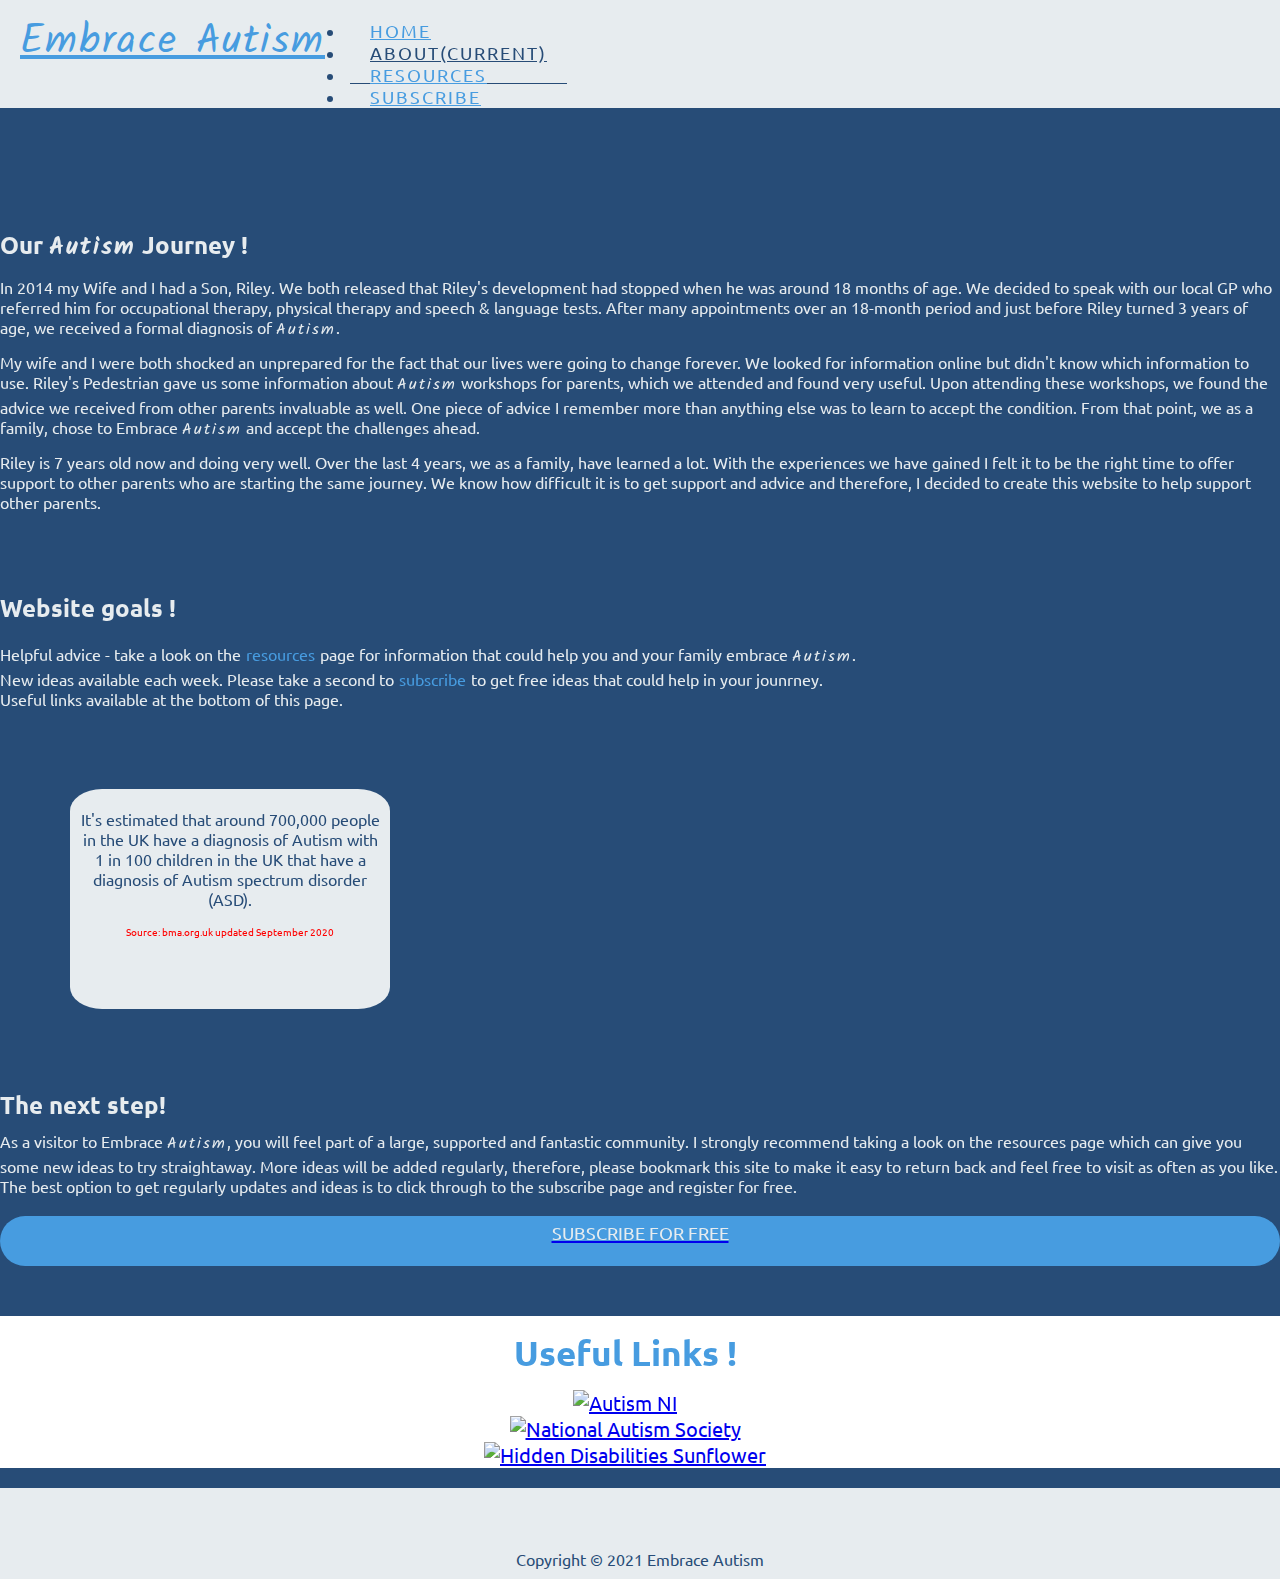
==== commit 50df180d: "new directories added for new images to support the doc: TESTING.md" ====
--- a/about.html
+++ b/about.html
@@ -107,33 +107,33 @@
                 </ul>
                 <hr class="hr-color-about container">
             </div>
-                <div id="factsheet-border">
-                    <p>
-                        It's estimated that around 700,000 people in the UK have a diagnosis of Autism with 1 in 100
-                        children in the UK that have a diagnosis of Autism spectrum disorder (ASD).
-                    </p>
-                    <p>
-                        <a href="https://www.bma.org.uk/what-we-do/population-health/child-health/autism-spectrum-disorder#:~:text=It%20is%20estimated%20that%20around,have%20a%20diagnosis%20of%20autism."
-                            aria-label="Go to the BMA website relevant to this fact (opens in new tab)" target="_blank"
-                            id="about-source">Source: bma.org.uk updated September 2020</a>
-                    </p>
-                </div>
-                <div>
+            <div id="factsheet-border">
+                <p>
+                    It's estimated that around 700,000 people in the UK have a diagnosis of Autism with 1 in 100
+                    children in the UK that have a diagnosis of Autism spectrum disorder (ASD).
+                </p>
+                <p>
+                    <a href="https://www.bma.org.uk/what-we-do/population-health/child-health/autism-spectrum-disorder#:~:text=It%20is%20estimated%20that%20around,have%20a%20diagnosis%20of%20autism."
+                        aria-label="Go to the BMA website relevant to this fact (opens in new tab)" target="_blank"
+                        id="about-source">Source: bma.org.uk updated September 2020</a>
+                </p>
+            </div>
+            <div>
                 <iframe id="nas-media" src="https://www.youtube.com/embed/Lk4qs8jGN4U"
                     aria-label="Media clip by National Autism Society with the title, What is Autism"
                     title="YouTube video, what is Autism"
                     allow="accelerometer; autoplay; clipboard-write; encrypted-media; gyroscope; picture-in-picture"
                     allowfullscreen>
                 </iframe>
-                </div>
-                <div>
+            </div>
+            <div>
                 <iframe id="cwmind-media" src="https://www.youtube.com/embed/Ezv85LMFx2E"
                     aria-label="Media clip by CW Mind with the title, Amazing Things Happen"
                     title="YouTube video Amazing things happen"
                     allow="accelerometer; autoplay; clipboard-write; encrypted-media; gyroscope; picture-in-picture"
                     allowfullscreen>
                 </iframe>
-                </div>
+            </div>
             <div class="container bg-color-change-about" aria-labelledby="next-step">
                 <hr class="hr-color-about container">
                 <h2 id="next-step">The next step!</h2>
--- a/assets/css/style.css
+++ b/assets/css/style.css
@@ -20,7 +20,7 @@
 #logo {
     color: inherit;
     font-family: Kalam, cursive;
-    font-size: 36px;
+    font-size: 40px;
     letter-spacing: 2px;
     float: left;
     padding-top: 10px;
@@ -374,7 +374,7 @@
     } 
 
     #homepage-h1 { 
-        font-size: 40px; 
+        font-size: 32px; 
         padding-top: 100px; 
     }  
 
@@ -416,7 +416,7 @@
     } 
 
     #homepage-h1 { 
-        font-size: 35px; 
+        font-size: 32px; 
         padding-top: 100px; 
     }
 
@@ -530,69 +530,117 @@
     } 
 
     #outer-button { 
-        text-align: right; 
-        padding-right: 248px; 
+        text-align: left; 
+        margin-left: 37%; 
+        margin-top: 10px; 
+    } 
+
+    #subscribe-btn-home-cover { 
+        width: 190px; 
+        height: 50px;
+    } 
+
+    #subscribe-btn-home-cover span {  
+        font-size: 16px; 
     } 
 } 
 /*Large mobile screen size - header and cover text re-sized*/  
 @media screen and (min-width: 425px) and (max-width: 767px) {  
 
     #outer { 
-        height: 600px; 
+        height: 700px; 
     } 
 
     #hero-image { 
-        height: 300px;  
+        height: 350px;  
     } 
 
     #homepage-h1 { 
         font-size: 18px; 
-        margin-top: 40px;
+        margin-top: 100px;
+        padding-top: 360px;
     }  
 
     #homepage-cover-text-background { 
         width: 70%; 
         margin-left: 15%; 
     } 
+
+    #subscribe-btn-home-cover { 
+        width: 190px; 
+        height: 50px;
+    } 
+
+    #subscribe-btn-home-cover span {  
+        font-size: 16px; 
+    }  
 }
 
 @media screen and (min-width: 376px) and (max-width: 424px) {  
+    #outer { 
+        height: 700px; 
+    } 
+
+    #hero-image { 
+        height: 400px;  
+    } 
+
     #homepage-h1 { 
         font-size: 18px; 
+        margin-top: 100px;
+        padding-top: 410px;
+    }  
+
+    #homepage-cover-text-background { 
+        width: 70%; 
+        margin-left: 15%; 
+    } 
+
+    #subscribe-btn-home-cover { 
+        width: 150px; 
+        height: 50px;
+    } 
+
+    #subscribe-btn-home-cover span {  
+        font-size: 12px; 
+    }  
+}
+/*Medium mobile screen size - header and cover text re-sized*/ 
+@media screen and (min-width: 281px) and (max-width: 375px) {  
+    #outer { 
+        height: 600px; 
+    } 
+
+    #hero-image { 
+        height: 300px;  
+    } 
+
+    #homepage-h1 { 
+        font-size: 15px; 
+        margin-top: 40px;
     }  
 
     #homepage-cover-text-background { 
         width: 75%; 
         margin-left: 12.5%; 
     } 
-}
-/*Medium mobile screen size - header and cover text re-sized*/ 
-@media screen and (min-width: 279px) and (max-width: 375px) {  
-    #outer { 
-        height: 600px; 
-    } 
-
-    #hero-image { 
-        height: 300px;  
-    } 
-
-    #homepage-h1 { 
-        font-size: 15px; 
-        margin-top: 40px;
-    }  
-
-    #homepage-cover-text-background { 
-        width: 75%; 
-        margin-left: 12.5%; 
-    } 
 
     #ul-benefits-list {  
         font-size: 26px; 
         padding-top: 15px; 
     }  
+
+    #subscribe-btn-home-cover { 
+        width: 150px; 
+        height: 50px;
+    } 
+
+    #subscribe-btn-home-cover span {  
+        font-size: 12px; 
+    }  
 }  
 /*Small mobile screen size - header and cover text re-sized*/ 
-@media screen and (min-width: 1px) and (max-width: 280px) { 
+@media screen and (max-width: 280px) { 
     #homepage-h1 { 
         font-size: 13px;  
     }  
@@ -600,6 +648,15 @@
     #ul-benefits-list {  
         font-size: 22px; 
         padding-top: 20px; 
+    }  
+
+    #subscribe-btn-home-cover { 
+        width: 150px; 
+        height: 50px;
+    } 
+
+    #subscribe-btn-home-cover span {  
+        font-size: 12px; 
     }  
 } 
 /*---------------------------------------------About Page---*/
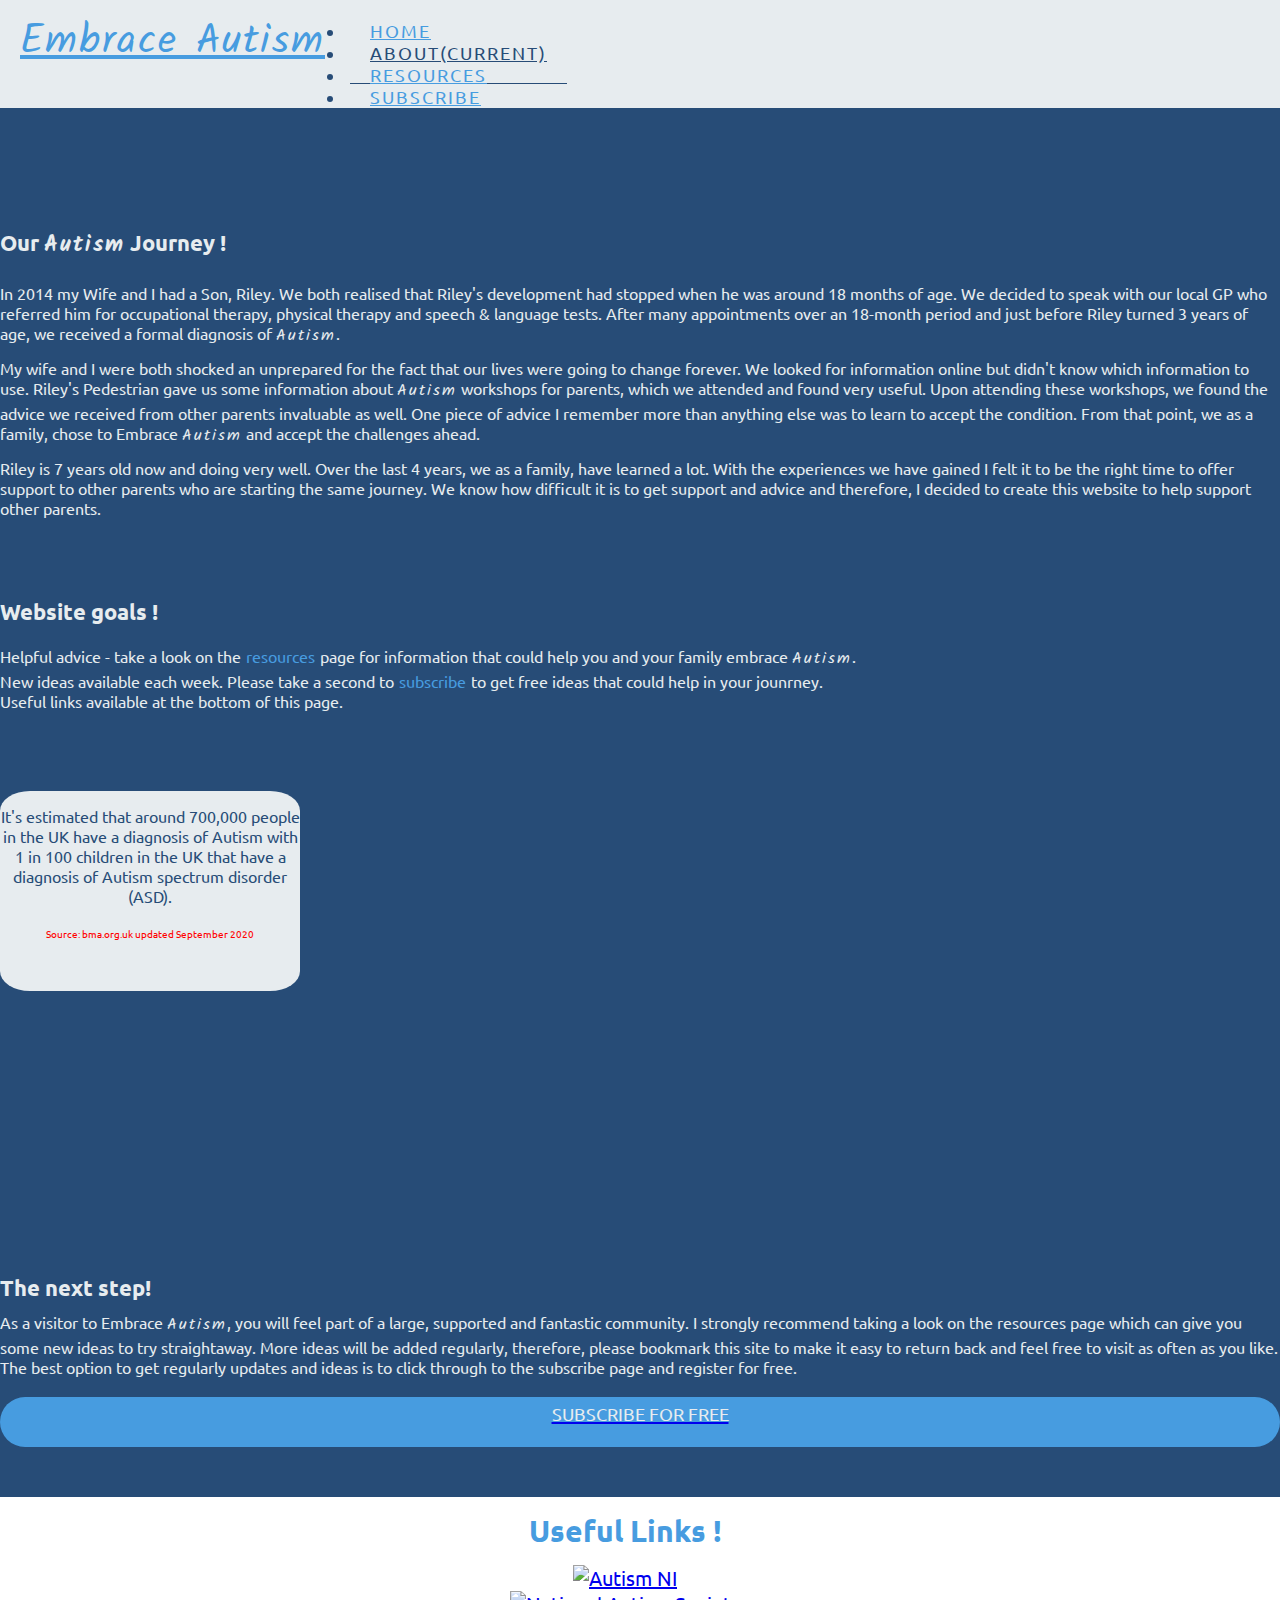
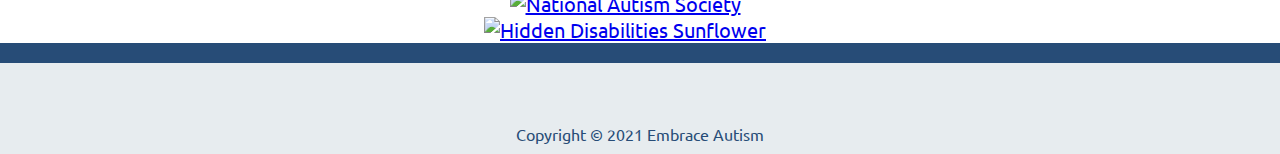
==== commit a79531d3: "row and columns added to about page" ====
--- a/about.html
+++ b/about.html
@@ -1,5 +1,5 @@
 <!DOCTYPE html>
-<html lang="en-US">
+<html lang="en-US" class="h-100">
 
 <head>
     <meta charset="UTF-8">
@@ -16,7 +16,7 @@
     <title>Embrace Autism</title>
 </head>
 
-<body>
+<body class="d-flex flex-column h-100">
     <!--
         Header includes a logo name at the top within the Navbar template from Bootstrap 5. Nav bar is fixed at the top of all pages. 
     -->
@@ -65,7 +65,7 @@
                 <br>
                 <h2 id="our-autism-journey">Our <span class="autism">Autism</span> Journey !</h2>
                 <p class="bg-color-change-about">
-                    In 2014 my Wife and I had a Son, Riley. We both released that Riley's development had stopped when
+                    In 2014 my Wife and I had a Son, Riley. We both realised that Riley's development had stopped when
                     he was around 18 months of age. We decided to speak with our local GP who referred him for
                     occupational therapy, physical therapy and speech & language tests. After many appointments over an
                     18-month period and just before Riley turned 3 years of age, we received a formal diagnosis of
@@ -107,33 +107,48 @@
                 </ul>
                 <hr class="hr-color-about container">
             </div>
-            <div id="factsheet-border">
-                <p>
-                    It's estimated that around 700,000 people in the UK have a diagnosis of Autism with 1 in 100
-                    children in the UK that have a diagnosis of Autism spectrum disorder (ASD).
-                </p>
-                <p>
-                    <a href="https://www.bma.org.uk/what-we-do/population-health/child-health/autism-spectrum-disorder#:~:text=It%20is%20estimated%20that%20around,have%20a%20diagnosis%20of%20autism."
-                        aria-label="Go to the BMA website relevant to this fact (opens in new tab)" target="_blank"
-                        id="about-source">Source: bma.org.uk updated September 2020</a>
-                </p>
-            </div>
-            <div>
-                <iframe id="nas-media" src="https://www.youtube.com/embed/Lk4qs8jGN4U"
-                    aria-label="Media clip by National Autism Society with the title, What is Autism"
-                    title="YouTube video, what is Autism"
-                    allow="accelerometer; autoplay; clipboard-write; encrypted-media; gyroscope; picture-in-picture"
-                    allowfullscreen>
-                </iframe>
-            </div>
-            <div>
-                <iframe id="cwmind-media" src="https://www.youtube.com/embed/Ezv85LMFx2E"
-                    aria-label="Media clip by CW Mind with the title, Amazing Things Happen"
-                    title="YouTube video Amazing things happen"
-                    allow="accelerometer; autoplay; clipboard-write; encrypted-media; gyroscope; picture-in-picture"
-                    allowfullscreen>
-                </iframe>
-            </div>
+
+
+
+            <div class="row container-fluid">
+                <div class="col-4 container" id="factsheet-border">
+                    <p>
+                        It's estimated that around 700,000 people in the UK have a diagnosis of Autism with 1 in 100
+                        children in the UK that have a diagnosis of Autism spectrum disorder (ASD).
+                    </p>
+                    <p>
+                        <a href="https://www.bma.org.uk/what-we-do/population-health/child-health/autism-spectrum-disorder#:~:text=It%20is%20estimated%20that%20around,have%20a%20diagnosis%20of%20autism."
+                            aria-label="Go to the BMA website relevant to this fact (opens in new tab)" target="_blank"
+                            id="about-source">Source: bma.org.uk updated September 2020</a>
+                    </p>
+                </div>
+                
+                    <iframe class="col-4 container" id="nas-media" src="https://www.youtube.com/embed/Lk4qs8jGN4U"
+                        aria-label="Media clip by National Autism Society with the title, What is Autism"
+                        title="YouTube video, what is Autism"
+                        allow="accelerometer; autoplay; clipboard-write; encrypted-media; gyroscope; picture-in-picture"
+                        allowfullscreen>
+                    </iframe>
+                
+                    <iframe class="col-4 container" id="cwmind-media" src="https://www.youtube.com/embed/Ezv85LMFx2E"
+                        aria-label="Media clip by CW Mind with the title, Amazing Things Happen"
+                        title="YouTube video Amazing things happen"
+                        allow="accelerometer; autoplay; clipboard-write; encrypted-media; gyroscope; picture-in-picture"
+                        allowfullscreen>
+                    </iframe>
+            </div>
+
+
+
+            <div class="row container">
+                <div class="col-3 box1">
+                </div>
+                <div class="col-3 box2">
+                </div>
+                <div class="col-3 box3">
+                </div>
+            </div>
+
             <div class="container bg-color-change-about" aria-labelledby="next-step">
                 <hr class="hr-color-about container">
                 <h2 id="next-step">The next step!</h2>
@@ -187,7 +202,7 @@
     <!--
         Footer includes a social media and email icons sourced from fontawesome. Below is a small paragraph for copyright 
     -->
-    <footer class="bgcolor">
+    <footer class="footer mt-auto bgcolor">
         <div class="icons">
             <a href="https://www.facebook.com" aria-label="Find us on Facebook (opens in new tab)" target="_blank"><i
                     class="fab fa-facebook-f"></i></a>
@@ -196,7 +211,7 @@
             <a href="https://twitter.com/" aria-label="Find us on Twitter (opens in new tab)" target="_blank"><i
                     class="fab fa-twitter"></i></a>
             <a href="mailto:info@embrace-autism.co.uk"
-                aria-label="Email Embrace Autism (blank email template will open)"><i
+                aria-label="Email Embrace Autism (blank email template will open)" target="_blank"><i
                     class="fas fa-envelope-square"></i></a>
         </div>
         <div class="copyright">
--- a/assets/css/style.css
+++ b/assets/css/style.css
@@ -12,7 +12,6 @@
     background-color: #e7ecef;
 }
 /*---------------------------------------------Heading---*/
-
 #header-color {
      background-color: #e7ecef;
 }
@@ -51,8 +50,7 @@
     color: #274c77;
 }
 /*--------------------------------------Media Queries for Heading---*/
-
-/*Extra Large screen size - Logo text, navigation bar repositioned and re-sized */
+/*Extra Large screen size - Logo text and navigation bar repositioned and re-sized */
 @media screen and (min-width: 2500px) {
     #logo {
         font-size: 80px;
@@ -113,6 +111,7 @@
         font-size: 14px;
     }
 }
+
 @media screen and (max-width: 360px) {
     #logo {
         font-size: 28px;
@@ -123,13 +122,11 @@
     #logo {
         color: inherit;
         font-family: Kalam, cursive;
-        font-size: 23px;
-        letter-spacing: 2px;
-        float: left;
+        font-size: 20px;
     }
 
     .navbar-toggler {
-        padding: 0.8px 3.2px;      
+        padding: 0.6px 2.4px;      
     }
 
     #menulist a {
@@ -139,7 +136,7 @@
 /*
 Extra Small mobile screen size - Logo text, navigation hamburger menu re-sized
 */
-    @media screen and (max-width: 280px) {
+@media screen and (max-width: 320px) {
     #logo {
         font-size: 18px;
     }
@@ -214,11 +211,9 @@
 } 
 
 #subscribe-btn-home-cover:hover {
-    background-color: #3a8347;
-}
-
+    background-color: #daac62;
+}
 /*--------------------------------------Media Queries for Homepage---*/
-
 /*
 Extra Large desktop screen size - hero image, header, cover text and subsribe button re-sized, repositioned and color changes
 */
@@ -365,17 +360,18 @@
 */
 @media screen and (min-width: 1440px) and (max-width: 1599px) { 
     #outer { 
-        height: 1100px; 
+        height: 1000px; 
     } 
 
     #hero-image { 
-        height: 1110px;  
+        height: 1010px;  
         background-size: cover;  
+        margin-top: 50px;
     } 
 
     #homepage-h1 { 
         font-size: 32px; 
-        padding-top: 100px; 
+        padding-top: 60px; 
     }  
 
     #homepage-h1 span { 
@@ -407,17 +403,18 @@
 */
 @media screen and (min-width: 1280px) and (max-width: 1439px) { 
     #outer { 
-        height: 950px; 
+        height: 850px; 
     } 
 
     #hero-image { 
-        height: 960px;  
-        background-size: cover;  
+        height: 860px;  
+        background-size: cover; 
+        margin-top: 50px; 
     } 
 
     #homepage-h1 { 
         font-size: 32px; 
-        padding-top: 100px; 
+        padding-top: 60px; 
     }
 
     #homepage-h1 span { 
@@ -431,7 +428,43 @@
         background-color: rgba(231,236,239, 0.7); 
         color: #274c77;
         margin-top: 75px; 
-
+    } 
+
+    #outer-button { 
+        margin-left: 750px;
+        margin-top: 40px;
+    } 
+} 
+/* 
+Small desktop screen size - hero image, header, cover text and subscribe button re-sized and repositioned 
+*/
+@media screen and (min-width: 1200px) and (max-width: 1279px) { 
+    #outer { 
+        height: 900px; 
+    } 
+
+    #hero-image { 
+        height: 910px;  
+        background-size: cover; 
+        margin-top: 50px; 
+    } 
+
+    #homepage-h1 { 
+        font-size: 32px; 
+        padding-top: 60px; 
+    }
+
+    #homepage-h1 span { 
+        color: #274c77; 
+    } 
+    
+    #homepage-cover-text-background { 
+        width: 25%; 
+        margin-left: 815px; 
+        margin-top: 200px;
+        background-color: rgba(231,236,239, 0.7); 
+        color: #274c77;
+        margin-top: 75px; 
     } 
 
     #outer-button { 
@@ -442,19 +475,20 @@
 /* 
 Laptop screen size - hero image, header, cover text and subscribe button re-sized and repositioned 
 */
-@media screen and (min-width: 1024px) and (max-width: 1279px) { 
+@media screen and (min-width: 1024px) and (max-width: 1199px) { 
     #outer { 
-        height: 850px; 
+        height: 770px; 
     } 
 
     #hero-image { 
-        height: 860px;  
+        height: 780px;  
         background-size: cover;  
+        margin-top: 50px;
     } 
 
     #homepage-h1 { 
         font-size: 25px; 
-        padding-top: 95px; 
+        padding-top: 60px; 
     }
     
     #homepage-h1 span { 
@@ -476,63 +510,26 @@
     } 
 } 
 /* 
-Small laptop screen size - hero image, header, cover text and subscribe button re-sized and repositioned 
-*/
-@media screen and (min-width: 801px) and (max-width: 1023px) { 
+Tablet screen size - hero image, header, cover text and subscribe button re-sized and repositioned 
+*/ 
+@media screen and (min-width: 786px) and (max-width: 1023px) {
     #outer { 
-        height: 600px; 
+        height: 780px; 
     } 
 
     #hero-image { 
-        height: 600px;  
-        background-size: cover;  
-    } 
-
+        height: 500px;  
+    } 
+    
     #homepage-h1 { 
-        font-size: 25px; 
-        padding-top: 10px; 
-    }
-    
-    #homepage-cover-text-background { 
-        width: 30%; 
-        margin-left: auto; 
-        background-color: rgba(231,236,239, 0.7); 
-        color: #274c77; 
-    } 
-
-    #outer-button { 
-        text-align: right; 
-        padding-right: 20px; 
-    } 
-} 
-/* 
-tablet screen size - hero image, header, cover text and subscribe button re-sized and repositioned 
-*/ 
-@media screen and (min-width: 768px) and (max-width: 800px) {
-    #outer { 
-        height: 900px; 
-    } 
-
-    #hero-image { 
-        height: 600px;  
-        background-size: cover;  
-    } 
-
-    #homepage-h1 { 
-        font-size: 25px; 
-        padding-top: 610px; 
-    }
-    
+        font-size: 24px; 
+        margin-top: 80px;
+        padding-top: 510px;
+    }  
+
     #homepage-cover-text-background { 
         width: 40%; 
         margin-left: 30%; 
-        margin-top: 10px;
-    } 
-
-    #outer-button { 
-        text-align: left; 
-        margin-left: 37%; 
-        margin-top: 10px; 
     } 
 
     #subscribe-btn-home-cover { 
@@ -542,23 +539,157 @@
 
     #subscribe-btn-home-cover span {  
         font-size: 16px; 
-    } 
-} 
-/*Large mobile screen size - header and cover text re-sized*/  
-@media screen and (min-width: 425px) and (max-width: 767px) {  
-
+    }  
+}
+/* 
+Small tablet screen size - hero image, header, cover text and subscribe button re-sized and repositioned 
+*/ 
+@media screen and (min-width: 685px) and (max-width: 785px) {
     #outer { 
-        height: 700px; 
+        height: 780px; 
     } 
 
     #hero-image { 
-        height: 350px;  
+        height: 450px;  
+    } 
+    
+    #homepage-h1 { 
+        font-size: 24px; 
+        margin-top: 60px;
+        padding-top: 460px;
+    }  
+
+    #homepage-cover-text-background { 
+        width: 40%; 
+        margin-left: 30%; 
+    } 
+
+    #subscribe-btn-home-cover { 
+        width: 190px; 
+        height: 50px;
+    } 
+
+    #subscribe-btn-home-cover span {  
+        font-size: 16px; 
+    }  
+}
+/* 
+Extra large mobile size - hero image, header, cover text and subscribe button re-sized and repositioned 
+*/ 
+@media screen and (min-width: 584px) and (max-width: 684px) {
+    #outer { 
+        height: 650px; 
+    } 
+
+    #hero-image { 
+        height: 370px;  
     } 
 
     #homepage-h1 { 
         font-size: 18px; 
-        margin-top: 100px;
-        padding-top: 360px;
+        margin-top: 80px;
+        padding-top: 380px;
+    }  
+
+    #homepage-cover-text-background { 
+        width: 50%; 
+        margin-left: 25%; 
+    } 
+
+    #subscribe-btn-home-cover { 
+        width: 190px; 
+        height: 50px;
+    } 
+
+    #subscribe-btn-home-cover span {  
+        font-size: 16px; 
+    }  
+}
+/*
+Large mobile screen size - hero image, header, cover text and subscribe button re-sized and repositioned 
+*/  
+@media screen and (min-width: 483px) and (max-width: 583px) {  
+
+    #outer { 
+        height: 600px; 
+    } 
+
+    #hero-image { 
+        height: 330px;  
+    } 
+
+    #homepage-h1 { 
+        font-size: 18px; 
+        margin-top: 50px;
+        padding-top: 340px;
+    }  
+
+    #homepage-cover-text-background { 
+        width: 60%; 
+        margin-left: 20%; 
+    } 
+
+    #subscribe-btn-home-cover { 
+        width: 150px; 
+        height: 50px;
+    } 
+
+    #subscribe-btn-home-cover span {  
+        font-size: 12px; 
+    }  
+}
+/*
+Medium mobile screen size - hero image, header, cover text and subscribe button re-sized and repositioned 
+*/ 
+@media screen and (min-width: 382px) and (max-width: 482px) {  
+    #outer { 
+        height: 600px; 
+    } 
+
+    #hero-image { 
+        height: 330px;  
+    } 
+
+    #homepage-h1 { 
+        font-size: 18px; 
+        margin-top: 50px;
+        padding-top: 340px;
+    }   
+
+    #homepage-cover-text-background { 
+        width: 65%; 
+        margin-left: 17.5%; 
+    } 
+
+    #ul-benefits-list {  
+        font-size: 26px; 
+        padding-top: 20px; 
+    }  
+
+    #subscribe-btn-home-cover { 
+        width: 150px; 
+        height: 50px;
+    } 
+
+    #subscribe-btn-home-cover span {  
+        font-size: 12px; 
+    }  
+}
+/*
+Medium mobile screen size - hero image, header, cover text and subscribe button re-sized and repositioned 
+*/ 
+@media screen and (min-width: 281px) and (max-width: 381px) {  
+    #outer { 
+        height: 600px; 
+    } 
+
+    #hero-image { 
+        height: 300px;  
+    } 
+
+    #homepage-h1 { 
+        font-size: 13px; 
+        margin-top: 40px;
     }  
 
     #homepage-cover-text-background { 
@@ -566,35 +697,10 @@
         margin-left: 15%; 
     } 
 
-    #subscribe-btn-home-cover { 
-        width: 190px; 
-        height: 50px;
-    } 
-
-    #subscribe-btn-home-cover span {  
-        font-size: 16px; 
-    }  
-}
-
-@media screen and (min-width: 376px) and (max-width: 424px) {  
-    #outer { 
-        height: 700px; 
-    } 
-
-    #hero-image { 
-        height: 400px;  
-    } 
-
-    #homepage-h1 { 
-        font-size: 18px; 
-        margin-top: 100px;
-        padding-top: 410px;
-    }  
-
-    #homepage-cover-text-background { 
-        width: 70%; 
-        margin-left: 15%; 
-    } 
+    #ul-benefits-list {  
+        font-size: 22px; 
+        padding-top: 20px; 
+    }  
 
     #subscribe-btn-home-cover { 
         width: 150px; 
@@ -604,20 +710,22 @@
     #subscribe-btn-home-cover span {  
         font-size: 12px; 
     }  
-}
-/*Medium mobile screen size - header and cover text re-sized*/ 
-@media screen and (min-width: 281px) and (max-width: 375px) {  
+}  
+/*
+Small mobile screen size - hero image, header, cover text and subscribe button re-sized and repositioned 
+*/ 
+@media screen and (max-width: 280px) { 
+
     #outer { 
         height: 600px; 
     } 
 
     #hero-image { 
-        height: 300px;  
-    } 
-
+        height: 300px; 
+        margin-top: 50px; 
+    } 
     #homepage-h1 { 
-        font-size: 15px; 
-        margin-top: 40px;
+        font-size: 12px;  
     }  
 
     #homepage-cover-text-background { 
@@ -626,8 +734,8 @@
     } 
 
     #ul-benefits-list {  
-        font-size: 26px; 
-        padding-top: 15px; 
+        font-size: 22px; 
+        padding-top: 20px; 
     }  
 
     #subscribe-btn-home-cover { 
@@ -637,26 +745,7 @@
 
     #subscribe-btn-home-cover span {  
         font-size: 12px; 
-    }  
-}  
-/*Small mobile screen size - header and cover text re-sized*/ 
-@media screen and (max-width: 280px) { 
-    #homepage-h1 { 
-        font-size: 13px;  
-    }  
-
-    #ul-benefits-list {  
-        font-size: 22px; 
-        padding-top: 20px; 
-    }  
-
-    #subscribe-btn-home-cover { 
-        width: 150px; 
-        height: 50px;
-    } 
-
-    #subscribe-btn-home-cover span {  
-        font-size: 12px; 
+        line-height: 0px;
     }  
 } 
 /*---------------------------------------------About Page---*/
@@ -669,6 +758,7 @@
 #our-autism-journey, #next-step, #website-goals {
     text-align: left;
     margin-top: 10px;
+    font-size: 22px;
 }
 
 #our-autism-journey {
@@ -684,8 +774,7 @@
     height: 200px;
     border-radius: 10%;
     background-color: #e7ecef;
-    padding: 10px;
-    margin-bottom: 10px;
+    font-size: 16px;
 }
 
 #about-source {
@@ -695,10 +784,16 @@
 }
 
 #about-source:hover {
-    color: #3a8347;
-}
-
-#nas-media, #cwmind-media {
+    color: #daac62;
+}
+
+#nas-media {
+    width: 300px;
+    height: 200px;
+    border-radius: 20px;
+}
+
+#cwmind-media {
     width: 300px;
     height: 200px;
     border-radius: 20px;
@@ -712,11 +807,11 @@
 }
 
 #resources-link:hover {
-    color: #3a8347;
+    color: #daac62;
 }
 
 #resources-link2:hover {
-    color: #3a8347;
+    color: #daac62;
 }
 
 .autism {
@@ -751,7 +846,7 @@
 }
 
 #subscribe-btn-about div:hover {
-    background-color: #3a8347;
+    background-color: #daac62;
 }
 
 .useful-links-about, .useful-links-resources {
@@ -761,21 +856,28 @@
     padding-right: 30px;
 }
 
-.useful-links-about h2, useful-links-resources h2 {
+.useful-links-about h2 {
     color: #479ce0;
-    font-size: 35px;
+    font-size: 30px;
     padding-bottom: 15px;
 }
 /*--------------------------------------------Media Queries for About Pages---*/
-
 /*
-Large screen size - factsheet, media clips, subsribe button and external link images re-sized and repositioned 
+Large screen size - headers, factsheet, media clips, subsribe button and external link images re-sized and repositioned 
 */
-@media screen and (min-width: 1601px) and (max-width: 2560px) {
+@media screen and (min-width: 2245px) and (max-width: 2560px) {
     #our-autism-journey {
         font-size: 60px;
-        padding-top: 200px;
+        padding-top: 120px;
         padding-bottom: 48px;
+    }
+
+    .bg-color-change-about {
+        font-size: 32px;
+    }
+
+    #resources-link, #resources-link2 {
+        font-size: 32px;
     }
 
     #website-goals, #next-step {
@@ -783,16 +885,6 @@
         padding-bottom: 48px;
     }
 
-    #factsheet-border {
-        width: 400px;
-        height: 300px;
-        margin-left: 620px;
-    }
-
-    #factsheet-border p {
-        font-size: 24px;
-    }
-
     #about-source {
         font-size: 10px;
         margin-bottom: 5px;
@@ -812,28 +904,66 @@
         padding-top: 1000px;
     }
 
-    .useful-links-about h2, .useful-links-resources h2 {
+    .useful-links-about h2 {
         font-size: 60px;
         padding-left: 20px;
     }
 
-    #nas-media {
-        float: left;
-        margin-left: 1060px;
-        margin-top: -310px;
+    #factsheet-border {
+        margin-left: 580px;
+    }
+    
+    #cwmind-media {
+        margin-right: 580px;
+    }
+}
+
+@media screen and (min-width: 1601px) and (max-width: 2244px) {
+    #our-autism-journey {
+        font-size: 50px;
+        padding-top: 100px;
+        padding-bottom: 40px;
+    }
+
+    .bg-color-change-about {
+        font-size: 28px;
+    }
+
+    #resources-link, #resources-link2 {
+        font-size: 28px;
+    }
+
+    #website-goals, #next-step {
+        font-size: 50px;
+        padding-bottom: 40px;
+    }
+
+    #about-source {
+        font-size: 10px;
+        margin-bottom: 5px;
+    }
+
+    #subscribe-btn-about div {
         width: 400px;
-        height: 300px;
-    }
-
-    #cwmind-media {
-        float: left;
-        margin-left: 1500px;
-        margin-top: -310px;
-        width: 400px;
-        height: 300px;
-    }
-}
-
+        height: 80px;
+    }
+
+    #subscribe-btn-about {
+        padding: 30px 0;
+    }
+
+    #subscribe-btn-about span {
+        font-size: 30px;
+        padding-top: 1000px;
+    }
+
+    .useful-links-about h2 {
+        font-size: 60px;
+        padding-left: 20px;
+    }
+}
+
+/* Desktop screen size - factsheet, media clips, headers and subscribe re-sized and re-positioned */
 @media screen and (min-width: 1501px) and (max-width: 1600px) {
     #our-autism-journey {
         padding-top: 100px;
@@ -844,27 +974,6 @@
         padding-bottom: 30px;
     }
     
-    #factsheet-border {
-        margin-left: 150px;
-    }
-
-    #factsheet-border p {
-        font-size: 16px
-    }
-    
-    #nas-media {
-        float: right;
-        margin-right: 39%;
-        margin-top: -205px;
-    }
-
-    #cwmind-media {
-        float: right;
-        margin-right: 150px;
-        margin-top: -205px;
-        margin-bottom: 20px;
-    }
-
     #subscribe-btn-about div {
         width: 300px;
         height: 65px;
@@ -878,157 +987,212 @@
         font-size: 25px;
         line-height: 50px;
     }
-}
-
-/*
-Large laptop and desktop screen size - factsheet and media clips re-sized and repositioned
-*/
-@media screen and (min-width: 1440px) and (max-width: 1500px) {
-    #factsheet-border {
-        margin-left: 70px;
-    }
+
+    .website-goals {
+        font-size: 16px;
+    }
+}
+/*Laptop screen size - factsheet and media clips re-sized and repositioned*/
+@media screen and (min-width: 1025px) and (max-width: 1500px) {
     
-    #nas-media {
-        float: right;
-        margin-right: 39%;
-        margin-top: -205px;
-    }
-
-    #cwmind-media {
-        float: right;
-        margin-right: 70px;
-        margin-top: -205px;
-        margin-bottom: 20px;
-    }
-}
-
-@media screen and (min-width: 1280px) and (max-width: 1439px) {
-    #factsheet-border {
-        margin-left: 70px;
-    }
-    
-    #nas-media {
-        float: right;
-        margin-right: 475px;
-        margin-top: -205px;
-    }
-
-    #cwmind-media {
-        float: right;
-        margin-right: 70px;
-        margin-top: -205px;
-        margin-bottom: 20px;
-    }
-}
-/*
-smaller laptop screen size -  factsheet and media clips re-sized and repositioned
-*/
-@media screen and (min-width: 1024px) and (max-width: 1279px) {
-    #factsheet-border {
-        margin-left: 25px;
-    }
-    
-    #nas-media {
-        float: right;
-        margin-right: 350px;
-        margin-top: -205px;
-    }
-
-    #cwmind-media {
-        float: right;
-        margin-right: 25px;
-        margin-top: -205px;
-        margin-bottom: 20px;
-    }
-}
-/*tablet and small laptop screen size -  media clip re-sized and repositioned*/
-@media screen and (min-width: 768px) and (max-width: 1023px) {
-    #factsheet-border {
-        margin-left: 40px;
-    }
-    
-    #nas-media {
-        float: right;
-        margin-right: 40px;
-        margin-top: -205px;
-    }
-
-    #cwmind-media {
-        float: right;
-        margin-right: 405px;
+    #factsheet-border p {
+        font-size: 16px;
+        padding-top: 15px;
+    }
+
+    #about-source {
+        font-size: 10px;
+    }
+
+    #our-autism-journey {
+        padding-top: 90px;
+        padding-bottom: 10px;
+    }   
+}
+/*Laptop screen size - factsheet and media clips re-sized and repositioned*/
+@media screen and (min-width: 919px) and (max-width: 1024px) {
+    #factsheet-border p {
+        font-size: 16px;
+    }
+
+    #about-source {
+        font-size: 10px;
+    }
+
+    #our-autism-journey {
+        padding-top: 90px;
+        padding-bottom: 10px;
+    }
+
+    #factsheet-border, #nas-media, #cwmind-media {
+        margin-top: 20px;
+    }   
+}
+/*Small laptop screen size - factsheet and media clips re-sized and repositioned*/
+@media screen and (min-width: 878px) and (max-width: 918px) {
+    #factsheet-border p {
+        font-size: 16px;
+        padding-top: 20px;
+    }
+
+    #about-source {
+        font-size: 10px;
+    }
+
+    #our-autism-journey {
+        padding-top: 90px;
+        padding-bottom: 10px;
+    }
+
+    #factsheet-border, #nas-media, #cwmind-media {
+        margin-top: 30px;
+    }
+/*Tablet screen size - factsheet and media clips re-sized and repositioned*/
+}
+@media screen and (min-width: 790px) and (max-width: 877px) {
+    #factsheet-border p {
+        font-size: 16px;
+        padding-top: 20px;
+    }
+
+    #about-source {
+        font-size: 10px;
+    }
+
+    #our-autism-journey {
+        padding-top: 90px;
+        padding-bottom: 10px;
+    }
+    #factsheet-border, #nas-media, #cwmind-media {
         margin-top: 40px;
-        margin-bottom: 20px;
-    }
-}
-/* Large mobile screen size - factsheet re-sized and re-positioned */
-@media screen and (max-width: 425px) {
-    #factsheet-border {
-        width: 80%;
-        margin: 40px;
-    }
-
-    #factsheet-border p {
-        font-size: 16px
-    }
-
-    #about-source {
-        font-size: 12px;
-    }
-
-    #nas-media, #cwmind-media {
-        margin: 20px 40px;
-        width: 80%;
-    }
-}
-
-@media screen and (max-width: 375px) {
+    }
+}
+/*Tablet screen size - header, factsheet and media clips re-sized and repositioned*/
+@media screen and (min-width: 689px) and (max-width: 789px) {
     #our-autism-journey {
         padding-top: 70px;
         padding-bottom: 10px;
     }
     
-    #factsheet-border {
-        width: 90%;
-        margin: 15px;
+    #factsheet-border, #nas-media, #cwmind-media {
+        margin-top: 4%;
+    }
+}
+/*Tablet screen size - header, factsheet and media clips re-sized and repositioned*/
+@media screen and (max-width: 688px) {
+    #factsheet-border p {
+        font-size: 16px;
+        padding-top: 20px;
     }
 
     #about-source {
         font-size: 10px;
     }
 
-    #nas-media, #cwmind-media {
-        margin-top: 30px;
-        margin-left: 15px;
-        width: 90%;
-    }
-}
-
-@media screen and (max-width: 320px) {
     #our-autism-journey {
-        padding-top: 60px;
+        padding-top: 65px;
         padding-bottom: 10px;
     }
 
+    #factsheet-border, #nas-media, #cwmind-media {
+        width: 70%;
+        margin-top: 40px;
+        margin-left: 15%;
+    }
+}
+/*Small tablet screen size - header, factsheet and media clips re-sized and repositioned*/
+@media screen and (max-width: 576px) {
     #factsheet-border p {
-        font-size: 14px
+        font-size: 15px;
+        padding-top: 25px;
+    }
+
+    #about-source {
+        font-size: 9px;
+    }
+
+    #our-autism-journey {
+        padding-top: 65px;
+        padding-bottom: 10px;
+    }
+    #factsheet-border, #nas-media, #cwmind-media {
+        width: 75%;
+        margin-top: 20px;
+        margin-left: 12.5%;
+    }
+}
+/*Large mobile screen size - header, factsheet and media clips re-sized and repositioned*/
+@media screen and (max-width: 425px) {
+    #factsheet-border p {
+        font-size: 15px;
+        padding-top: 20px;
     }
 
     #about-source {
         font-size: 10px;
     }
 
-    #nas-media, #cwmind-media {
-        margin-top: 30px;
-    }
-}
-
+    #our-autism-journey {
+        padding-top: 65px;
+        padding-bottom: 10px;
+    }
+    #factsheet-border, #nas-media, #cwmind-media {
+        width: 90%;
+        margin-top: 25px;
+        margin-left: 25px;
+    }
+}
+/*
+Medium mobile screen size - header, factsheet and media clips re-sized and repositioned
+*/
+@media screen and (max-width: 375px) {
+    #factsheet-border p {
+        font-size: 15px;
+    }
+
+    #about-source {
+        font-size: 9px;
+    }
+
+    #our-autism-journey {
+        padding-top: 65px;
+        padding-bottom: 10px;
+    }
+    #factsheet-border, #nas-media, #cwmind-media {
+        width: 100%;
+        margin-top: 20px;
+        margin-left: 10px;
+    }
+}
+/*Small mobile screen size - header, factsheet and media clips re-sized and re-positioned*/
+@media screen and (max-width: 325px) {
+    #factsheet-border p {
+        font-size: 14px;
+        padding-top: 20px;
+    }
+
+    #about-source {
+        font-size: 8px;
+    }
+
+    #our-autism-journey {
+        padding-top: 50px;
+        padding-bottom: 10px;
+    }
+    #factsheet-border, #nas-media, #cwmind-media {
+        width: 100%;
+        margin-top: 20px;
+        margin-left: 10px;
+    }
+}
+/* Small mobile screen size - header, factsheet and media clips re-sized and re-positioned */
 @media screen and (max-width: 280px) {
     #factsheet-border p {
-        font-size: 14px
+        font-size: 11px;
     }
 
     #about-source {
-        font-size: 8px;
+        font-size: 6px;
     }
 
     #our-autism-journey {
@@ -1036,9 +1200,10 @@
         padding-top: 50px;
         padding-bottom: 10px;
     }
-
-    #nas-media, #cwmind-media {
+    #factsheet-border, #nas-media, #cwmind-media {
+        width: 100%;
         margin-top: 20px;
+        margin-left: 10px;
     }
 }
 /*---------------------------------------------Resources Page---*/
@@ -1061,6 +1226,7 @@
     text-align: left;
     margin-top: 10px;
     padding-bottom: 30px;
+    font-size: 22px;
 }
 
 #advice-ideas {
@@ -1074,7 +1240,7 @@
 }
 
 #going-out:hover, #routines:hover, #tips:hover, #non-verbal:hover {
-    color: #3a8347;
+    color: #daac62;
 }
 
 .going-out-p, .routines-p, .tips-p, .non-verbal-p {
@@ -1107,7 +1273,7 @@
 }
 
 #subscribe-btn-resources div:hover {
-    background-color: #3a8347;
+    background-color: #daac62;
 }
 
 .useful-links-resources {
@@ -1118,13 +1284,12 @@
 
 .useful-links-resources h2 {
     color: #479ce0;
-    font-size: 35px;
+    font-size: 30px;
     padding-bottom: 15px;
 }
 /*-----------------------------------------Media Queries for Resources Page---*/
-
 /*
-Large screen size - text content and subscribe button re-sized and re-positioned
+Large screen size - headers, text content, useful links and subscribe button re-sized and re-positioned
 */
 @media screen and (min-width: 1601px) and (max-width: 2560px) {
     #advice-ideas {
@@ -1152,16 +1317,18 @@
 
     .useful-links-resources h2 {
         font-size: 60px;
-    }
-}
-
+        padding-left: 20px;
+    }
+}
+/*
+Desktop screen size - header and subscribe button re-sized and re-positioned
+*/
 @media screen and (min-width: 1501px) and (max-width: 1600px) {
     #advice-ideas {
         padding-top: 100px;
         padding-bottom: 30px;
     }
     
-    
     #subscribe-btn-resources div {
         width: 300px;
         height: 65px;
@@ -1176,9 +1343,7 @@
         line-height: 50px;
     }
 }
-
-
-/*Tablet screen size - headers resized*/
+/*Tablet screen size - headers resized and repositioned*/
 @media screen and (max-width: 768px) {
     #going-out, #routines, #tips, #non-verbal {
         font-size: 22px;
@@ -1194,7 +1359,7 @@
     #going-out, #routines, #tips, #non-verbal {
         font-size: 18px;
     }
-        #subscribe-btn-resources { 
+    #subscribe-btn-resources { 
         text-align: center;
     }
 
@@ -1215,7 +1380,6 @@
     }
 }
 /*------------------------------Media Queries for About and Resources Pages---*/
-
 /*
 Large screen size - header, content, bullet points and external link images re-sized
 */
@@ -1224,36 +1388,46 @@
         font-size: 48px;
     }
 
-    p, ul, #resources-link, #resources-link2 {
-        font-size: 32px;
-    }
-
     .charity-logo img {
-        width: 500px;
-    } 
-}
+        width: 300px;
+    } 
+}
+@media screen and (min-width: 769px) and (max-width: 1200px) {
+    .charity-logo img {
+        width: 210px;
+    }
+}
+
+@media screen and (min-width: 569px) and (max-width: 768px) {
+    .charity-logo img {
+        width: 150px;
+    }
+}
+
 /*Tablet screen size - external images re-sized*/
-@media screen and (max-width: 768px) {
+@media screen and (min-width: 426px) and (max-width: 568px) {
     .charity-logo img {
-        width: 200px;
+        width: 145px;
     }
 }
 /*Medium mobile screen - external images re-sized*/
 @media screen and (max-width: 425px) {    
     .charity-logo img {
-        width: 280px;
+        width: 200px;
         padding-bottom: 10px;
+        padding-left: 10px;
     }
     
     #nas-logo {
         margin-bottom: 30px;
+        padding-right: 30px;
     }
 }
 /*Small mobile screen - external images re-sized*/
 @media screen and (max-width: 320px) and (min-width: 280px) {
     .charity-logo img {
-        width: 230px;
-        padding-right: 15px;
+        width: 180px;
+        padding-left: 10px;
         padding-bottom: 10px;
     }
 
@@ -1284,7 +1458,7 @@
 }
 
 #subscribe-for-free {
-    font-size: 16px;
+    font-size: 22px;
     text-align: center;
 }
 
@@ -1310,7 +1484,7 @@
 }
 
 #subscribe-btn button:hover {
-    background-color: #3a8347;
+    background-color: #daac62;
 }
 
 #what-to-expect {
@@ -1341,13 +1515,12 @@
 
 .useful-links-subscribe h2 {
     color: #479ce0;
-    font-size: 35px;
+    font-size: 30px;
     padding-bottom: 15px;
 }
 /*---------------------------------------------Media Queries for Subscribe---*/
-
 /*
-Large screen size - sub-headers, subscribe button, form content, paragraphs, image and external links re-sized and re-positioned
+Large screen size - sub-headers, subscribe button, form content, paragraphs, and image re-sized and re-positioned
 */   
 @media screen and (min-width: 1601px) and (max-width: 2560px) {
     #form-header {
@@ -1361,14 +1534,14 @@
         padding-top: 30px;
     }
 
-    .label {
-        font-size: 42px;
+    form .label {
+        font-size: 24px;
     }
 
     #form-border {
         width: 60%;
         margin-left: 20%;
-        height: 450px;
+        height: 480px;
     }
 
     #subscribe-btn span {  
@@ -1392,6 +1565,7 @@
         font-size: 60px;
     }
 }
+/*Desktop screen size - sub-headers, subscribe button and image re-sized and re-positioned*/ 
 @media screen and (min-width: 1500px) and (max-width: 1600px) {
     #form-header {
         font-size: 32px;
@@ -1405,7 +1579,7 @@
     }
 
     #subscribe-for-free{
-        font-size: 24px;
+        font-size: 22px;
     }
 
     #thank-you-image {
@@ -1414,7 +1588,7 @@
     } 
 }
 /*
-Large laptop and desktop screen size - sub-headers, subscribe button, form content, paragraphs, image and external links re-sized and re-positioned
+Large laptop screen size - sub-headers, subscribe button, form content, paragraphs and image re-sized and re-positioned
 */
 @media screen and (min-width: 1440px) and (max-width: 1499px) {
     #form-header {
@@ -1424,16 +1598,12 @@
     }
 
     #subscribe-for-free {
-        font-size: 26px;
-    }
-
-    .label {
-        font-size: 24px;
+        font-size: 22px;
     }
 
     #form-border {
-        width: 50%;
-        margin-left: 25%;
+        width: 60%;
+        margin-left: 20%;
     }
 
     #subscribe-btn span {  
@@ -1441,7 +1611,7 @@
     } 
 
     #what-to-expect {
-        font-size: 32px;
+        font-size: 22px;
     }
 
     #form-paragraph {
@@ -1453,9 +1623,7 @@
         width: 75%;
     }  
 }
-/*
-tablet and small laptop screen size - sub-headers, form and image re-sized and re-positioned
-*/
+/*tablet and small laptop screen size - sub-headers, form and image re-sized and re-positioned*/
 @media screen and (min-width: 801px) and (max-width: 1439px) {
     #form-header {
         font-size: 26px;
@@ -1464,7 +1632,7 @@
     }
 
     #subscribe-for-free {
-        font-size: 20px;
+        font-size: 22px;
     }
 
     form .label {
@@ -1472,12 +1640,12 @@
     }
 
     #form-border {
-        width: 50%;
-        margin-left: 25%;
+        width: 80%;
+        margin-left: 10%;
     }
 
     #what-to-expect {
-        font-size: 32px;
+        font-size: 22px;
     }
 
     #thank-you-image {
@@ -1489,9 +1657,7 @@
         font-size: 18px;
     } 
 }
-/*
-Tablet screen size - sub-header, form and image re-sized and re-positioned
-*/
+/*Tablet screen size - sub-header, form and image re-sized and re-positioned*/
 @media screen and (min-width: 768px) and (max-width: 800px) {
     #form-header {
         font-size: 22px;
@@ -1500,12 +1666,12 @@
     }
     
     #form-border {
-        width: 50%;
-        margin-left: 25%;
+        width: 70%;
+        margin-left: 12.5%;
     }
 
     #what-to-expect {
-        font-size: 26px;
+        font-size: 22px;
     }
 
     #thank-you-image {
@@ -1517,7 +1683,7 @@
         font-size: 18px;
     } 
 }
-
+/*Small tablet screen size - header and form re-sized and re-positioned*/
 @media screen and (max-width: 767px) {
 
     #form-header {
@@ -1531,13 +1697,13 @@
     }
 
     #what-to-expect {
-        font-size: 24px;
+        font-size: 22px;
     }
     #subscribe-btn span {  
         font-size: 16px;
     } 
 }
-
+/*Medium mobile screen size - header and form and re-sized and re-positioned*/
 @media screen and (max-width: 360px) {
     #form-header {
         font-size: 18px;
@@ -1550,10 +1716,10 @@
     }
 
     #what-to-expect {
-        font-size: 24px;
-    }
-}
-
+        font-size: 22px;
+    }
+}
+/*Small mobile screen size - header and form and re-sized and re-positioned*/
 @media screen and (max-width: 280px) {
     #form-header {
         font-size: 15px;
@@ -1595,7 +1761,6 @@
     margin-top: 5px;
 }
 /*--------------------------------------Media Queries for Footer---*/
-
 /*Large desktop screen size - icons resized and further padding added*/
 @media screen and (min-width: 2500px) {
     a {
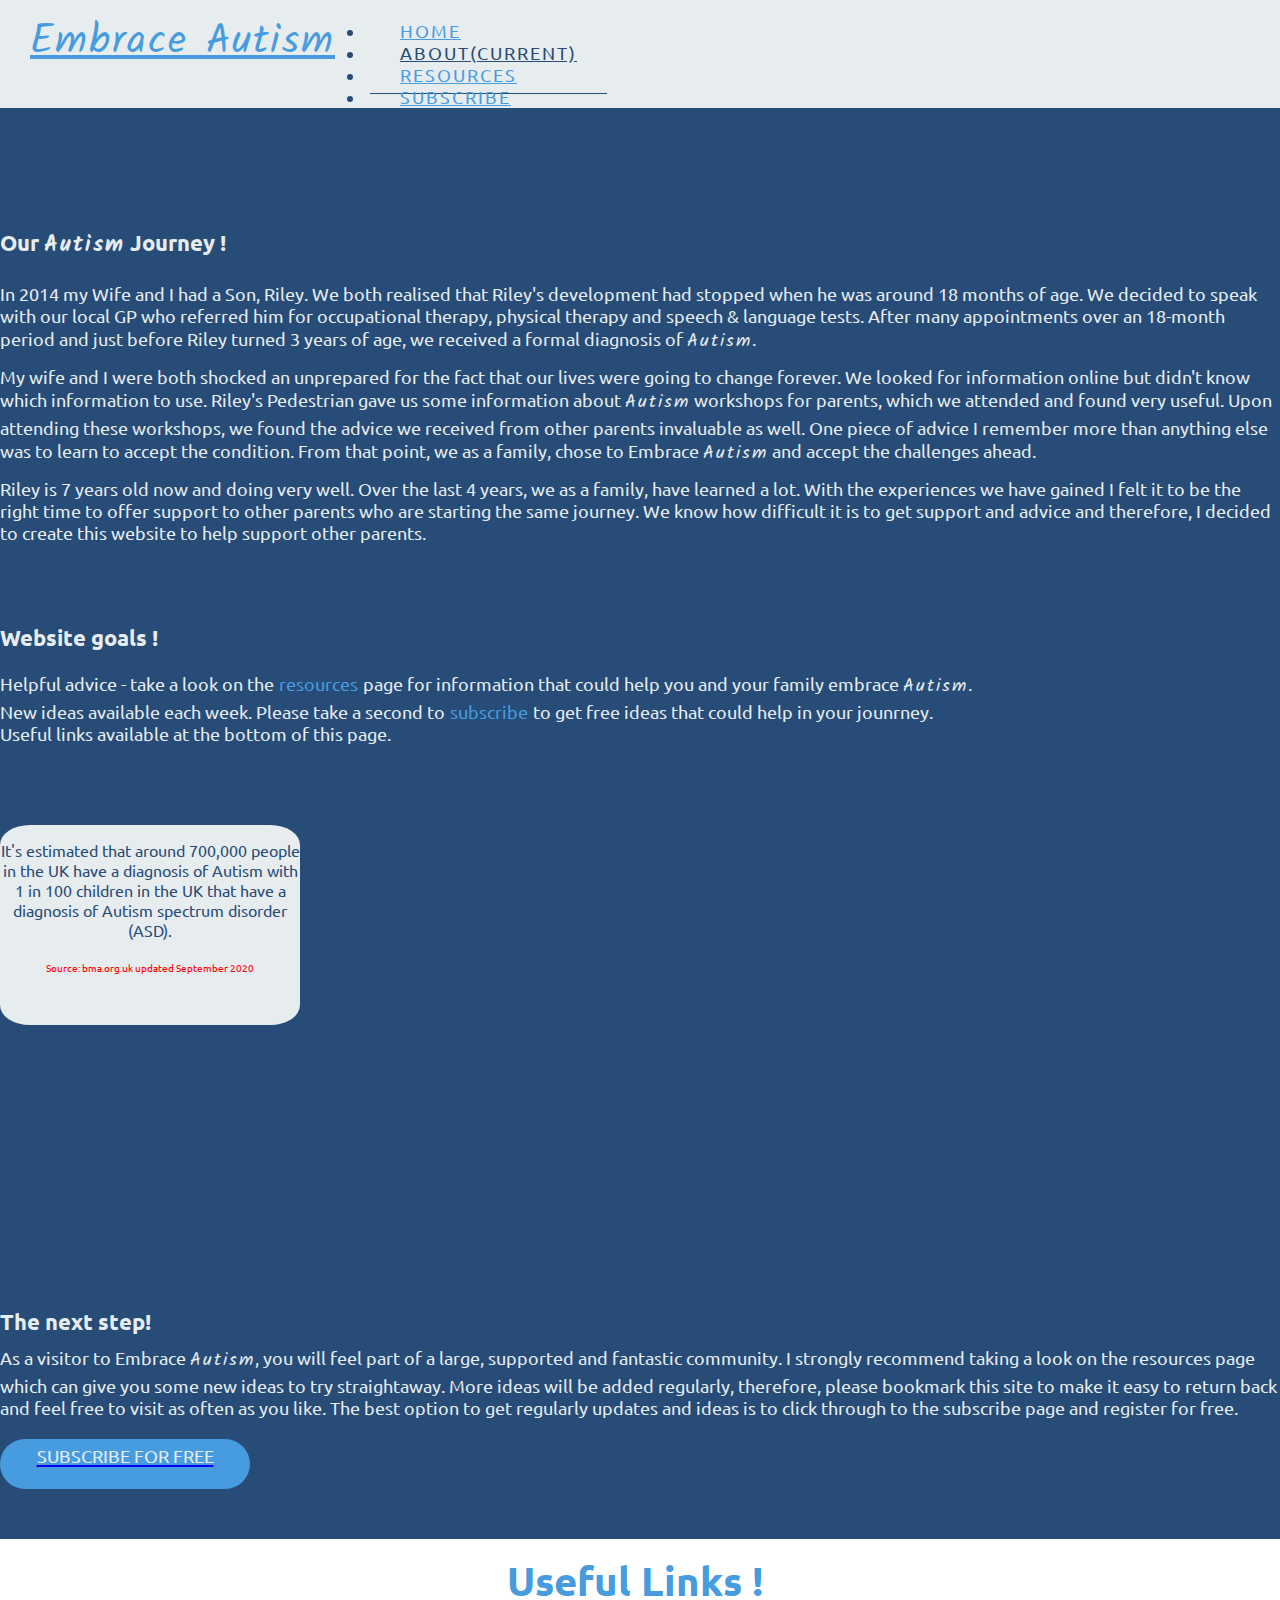
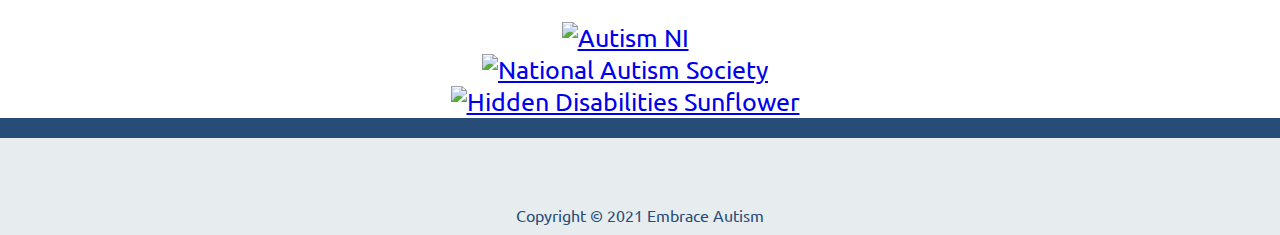
==== commit 2661813a: "adjustments made on media queries across all pages" ====
--- a/about.html
+++ b/about.html
@@ -64,13 +64,13 @@
             <div class="container bg-color-change-about" aria-labelledby="our-autism-journey">
                 <br>
                 <h2 id="our-autism-journey">Our <span class="autism">Autism</span> Journey !</h2>
-                <p class="bg-color-change-about">
+                <p class="bg-color-change-about font-size-about">
                     In 2014 my Wife and I had a Son, Riley. We both realised that Riley's development had stopped when
                     he was around 18 months of age. We decided to speak with our local GP who referred him for
                     occupational therapy, physical therapy and speech & language tests. After many appointments over an
                     18-month period and just before Riley turned 3 years of age, we received a formal diagnosis of
                     <span class="autism">Autism</span>. </p>
-                <p class="bg-color-change-about">
+                <p class="bg-color-change-about font-size-about">
                     My wife and I were both shocked an unprepared for the fact that our lives were going to change
                     forever. We looked for information online but didn't know which information to use. Riley's
                     Pedestrian gave us some information about
@@ -80,7 +80,7 @@
                     From that point, we as a family, chose to Embrace <span class="autism">Autism</span> and
                     accept the challenges ahead.
                 </p>
-                <p class="bg-color-change-about">
+                <p class="bg-color-change-about font-size-about">
                     Riley is 7 years old now and doing very well. Over the last 4 years, we as a family, have learned
                     a lot. With the experiences we have gained I felt it to be the right time to offer support to other
                     parents who are starting the same journey. We know how difficult it is to get support and advice and
@@ -91,25 +91,22 @@
                 <hr class="hr-color-about container">
                 <h2 id="website-goals">Website goals !</h2>
                 <ul class="bg-color-change-about">
-                    <li>
+                    <li class="font-size-about">
                         Helpful advice - take a look on the<a href="resources.html"
                             aria-label="Jump to the Resources page" id="resources-link">resources</a>page for
                         information that could help you and your family embrace <span class="autism">Autism</span>.
                     </li>
-                    <li>
+                    <li class="font-size-about">
                         New ideas available each week. Please take a second to<a href="subscribe.html"
-                            aria-label="Jump to the Subscribe page" id="resources-link2">subscribe</a>to get free ideas
+                            aria-label="Jump to the Subscribe page" id="subscribe-link">subscribe</a>to get free ideas
                         that could help in your jounrney.
                     </li>
-                    <li>
+                    <li class="font-size-about">
                         Useful links available at the bottom of this page.
                     </li>
                 </ul>
                 <hr class="hr-color-about container">
             </div>
-
-
-
             <div class="row container-fluid">
                 <div class="col-4 container" id="factsheet-border">
                     <p>
@@ -137,9 +134,6 @@
                         allowfullscreen>
                     </iframe>
             </div>
-
-
-
             <div class="row container">
                 <div class="col-3 box1">
                 </div>
@@ -151,8 +145,8 @@
 
             <div class="container bg-color-change-about" aria-labelledby="next-step">
                 <hr class="hr-color-about container">
-                <h2 id="next-step">The next step!</h2>
-                <p class="bg-color-change-about">
+                <h2 id="next-step-about">The next step!</h2>
+                <p class="bg-color-change-about font-size-about">
                     As a visitor to Embrace <span class="autism">Autism</span>, you will feel part of a large, supported
                     and fantastic community. I strongly recommend taking a look on the resources page which can give you
                     some new ideas to try straightaway. More ideas will be added regularly, therefore, please bookmark
--- a/assets/css/style.css
+++ b/assets/css/style.css
@@ -50,7 +50,7 @@
     color: #274c77;
 }
 /*--------------------------------------Media Queries for Heading---*/
-/*Extra Large screen size - Logo text and navigation bar repositioned and re-sized */
+/*Extra Large screen size - Logo text and navigation bar repositioned and re-sized*/
 @media screen and (min-width: 2500px) {
     #logo {
         font-size: 80px;
@@ -63,6 +63,86 @@
 
     #menulist a {
         font-size: 40px;
+        margin: 20px;
+    }
+}
+/*Large screen size - Logo text and navigation bar repositioned and re-sized*/
+@media screen and (min-width: 2201px) and (max-width: 2499px) {
+    #logo {
+        font-size: 60px;
+        margin-left: -400px;
+    }
+
+    #menulist {
+        margin-left: 750px;
+    }
+
+    #menulist a {
+        font-size: 30px;
+        margin: 20px;
+    }
+}
+/*Large screen size - Logo text and navigation bar repositioned and re-sized*/
+@media screen and (min-width: 2050px) and (max-width: 2200px) {
+    #logo {
+        font-size: 60px;
+        margin-left: -350px;
+    }
+
+    #menulist {
+        margin-left: 670px;
+    }
+
+    #menulist a {
+        font-size: 30px;
+        margin: 20px;
+    }
+}
+/*Large screen size - Logo text and navigation bar repositioned and re-sized*/
+@media screen and (min-width: 1900px) and (max-width: 2049px) {
+    #logo {
+        font-size: 60px;
+        margin-left: -250px;
+    }
+
+    #menulist {
+        margin-left: 500px;
+    }
+
+    #menulist a {
+        font-size: 30px;
+        margin: 20px;
+    }
+}
+/*Desktop screen size - Logo text and navigation bar repositioned and re-sized*/
+@media screen and (min-width: 1700px) and (max-width: 1899px) {
+    #logo {
+        font-size: 60px;
+        margin-left: -150px;
+    }
+
+    #menulist {
+        margin-left: 300px;
+    }
+
+    #menulist a {
+        font-size: 30px;
+        margin: 20px;
+    }
+}
+/*Desktop screen size - Logo text and navigation bar repositioned and re-sized*/
+@media screen and (min-width: 1600px) and (max-width: 1699px) {
+    #logo {
+        font-size: 50px;
+        margin-left: -120px;
+    }
+
+    #menulist {
+        margin-left: 260px;
+    }
+
+    #menulist a {
+        font-size: 30px;
         margin: 20px;
     }
 }
@@ -80,7 +160,7 @@
     #logo {
         color: inherit;
         font-family: Kalam, cursive;
-        font-size: 32px;
+        font-size: 30px;
         letter-spacing: 2px;
         float: left;
     }
@@ -98,7 +178,7 @@
     #logo {
         color: inherit;
         font-family: Kalam, cursive;
-        font-size: 30px;
+        font-size: 28px;
         letter-spacing: 2px;
         float: left;
     }
@@ -111,10 +191,10 @@
         font-size: 14px;
     }
 }
-
+/*Medium mobile screen size - Logo text re-sized*/
 @media screen and (max-width: 360px) {
     #logo {
-        font-size: 28px;
+        font-size: 23px;
     }
 }
 /*Small mobile screen size - Logo text, navigation hamburger menu re-sized*/
@@ -133,12 +213,10 @@
         font-size: 12px;
     }
 }
-/*
-Extra Small mobile screen size - Logo text, navigation hamburger menu re-sized
-*/
-@media screen and (max-width: 320px) {
+/*Extra small mobile screen size - Logo text, navigation hamburger menu re-sized*/
+@media screen and (max-width: 280px) {
     #logo {
-        font-size: 18px;
+        font-size: 16px;
     }
 
     .navbar-toggler {
@@ -197,7 +275,7 @@
     background-color: #274c77;
     padding: 0;
     width: 250px;
-    height: 50px;
+    height: 55px;
     border-radius: 30px;
     border: none;
     margin-top: 20px;
@@ -207,7 +285,6 @@
     text-transform: uppercase; 
     font-size: 20px;
     color: #e7ecef;
-    line-height: 33px;
 } 
 
 #subscribe-btn-home-cover:hover {
@@ -215,7 +292,7 @@
 }
 /*--------------------------------------Media Queries for Homepage---*/
 /*
-Extra Large desktop screen size - hero image, header, cover text and subsribe button re-sized, repositioned and color changes
+Extra Large desktop screen size - hero image, header, cover text and subsribe button re-sized, repositioned and colour changes
 */
 @media screen and (min-width: 2560px) {  
     #outer { 
@@ -272,7 +349,7 @@
     }  
 } 
 /* 
-Large Desktop screen size - hero image, header, cover text and subscribe button re-sized and repositioned 
+Large Desktop screen size - hero image, header, cover text and subscribe button re-sized and repositioned and colour changes
 */
 @media screen and (min-width: 1701px) and (max-width: 2559px) { 
     #outer { 
@@ -314,7 +391,7 @@
     } 
 } 
 /* 
-Desktop screen size - hero image, header, cover text and subscribe button re-sized and repositioned 
+Desktop screen size - hero image, header, cover text and subscribe button re-sized and repositioned and colour changes
 */
 @media screen and (min-width: 1600px) and (max-width: 1700px) { 
     #outer { 
@@ -356,7 +433,7 @@
     } 
 } 
 /* 
-Desktop screen size - hero image, header, cover text and subscribe button re-sized and repositioned 
+Desktop screen size - hero image, header, cover text and subscribe button re-sized and repositioned and colour changes
 */
 @media screen and (min-width: 1440px) and (max-width: 1599px) { 
     #outer { 
@@ -399,7 +476,7 @@
     } 
 } 
 /* 
-Small desktop screen size - hero image, header, cover text and subscribe button re-sized and repositioned 
+Small desktop screen size - hero image, header, cover text and subscribe button re-sized and repositioned and colour changes
 */
 @media screen and (min-width: 1280px) and (max-width: 1439px) { 
     #outer { 
@@ -436,7 +513,7 @@
     } 
 } 
 /* 
-Small desktop screen size - hero image, header, cover text and subscribe button re-sized and repositioned 
+Small desktop screen size - hero image, header, cover text and subscribe button re-sized and repositioned and colour changes
 */
 @media screen and (min-width: 1200px) and (max-width: 1279px) { 
     #outer { 
@@ -473,7 +550,7 @@
     } 
 } 
 /* 
-Laptop screen size - hero image, header, cover text and subscribe button re-sized and repositioned 
+Laptop screen size - hero image, header, cover text and subscribe button re-sized and repositioned and colour changes
 */
 @media screen and (min-width: 1024px) and (max-width: 1199px) { 
     #outer { 
@@ -715,7 +792,6 @@
 Small mobile screen size - hero image, header, cover text and subscribe button re-sized and repositioned 
 */ 
 @media screen and (max-width: 280px) { 
-
     #outer { 
         height: 600px; 
     } 
@@ -745,7 +821,6 @@
 
     #subscribe-btn-home-cover span {  
         font-size: 12px; 
-        line-height: 0px;
     }  
 } 
 /*---------------------------------------------About Page---*/
@@ -755,7 +830,11 @@
     text-align: left;
 }
 
-#our-autism-journey, #next-step, #website-goals {
+.font-size-about {
+    font-size: 18px;
+}
+
+#our-autism-journey, #next-step-about, #website-goals {
     text-align: left;
     margin-top: 10px;
     font-size: 22px;
@@ -799,10 +878,10 @@
     border-radius: 20px;
 }
 
-#resources-link, #resources-link2 {
+#resources-link, #subscribe-link {
     color: #479ce0;
     text-decoration: none;
-    font-size: 16px;
+    font-size: 18px;
     padding: 5px;
 }
 
@@ -810,7 +889,7 @@
     color: #daac62;
 }
 
-#resources-link2:hover {
+#subscribe-link:hover {
     color: #daac62;
 }
 
@@ -833,7 +912,6 @@
     text-transform: uppercase; 
     font-size: large;
     color: #e7ecef;
-    line-height: 33px;
 } 
 
 #subscribe-btn-about div {
@@ -843,6 +921,8 @@
     height: 50px;
     margin-top: 20px;
     padding: 0;
+    width: 250px;
+    line-height: 30px;
 }
 
 #subscribe-btn-about div:hover {
@@ -865,43 +945,43 @@
 /*
 Large screen size - headers, factsheet, media clips, subsribe button and external link images re-sized and repositioned 
 */
-@media screen and (min-width: 2245px) and (max-width: 2560px) {
+@media screen and (min-width: 2245px) and (max-width: 3000px) {
     #our-autism-journey {
         font-size: 60px;
-        padding-top: 120px;
+        padding-top: 160px;
         padding-bottom: 48px;
     }
 
-    .bg-color-change-about {
-        font-size: 32px;
-    }
-
-    #resources-link, #resources-link2 {
-        font-size: 32px;
-    }
-
-    #website-goals, #next-step {
+    .font-size-about {
+        font-size: 40px;
+    }
+
+    #resources-link, #subscribe-link {
+        font-size: 40px;
+    }
+
+    #website-goals, #next-step-about {
         font-size: 60px;
         padding-bottom: 48px;
     }
 
     #about-source {
-        font-size: 10px;
+        font-size: 7px;
         margin-bottom: 5px;
     }
 
     #subscribe-btn-about div {
-        width: 400px;
-        height: 80px;
+        width: 350px;
+        height: 85px;
     }
 
     #subscribe-btn-about {
-        padding: 50px 0;
+        padding: 30px 0;
     }
 
     #subscribe-btn-about span {
         font-size: 30px;
-        padding-top: 1000px;
+        line-height: 70px;
     }
 
     .useful-links-about h2 {
@@ -917,23 +997,25 @@
         margin-right: 580px;
     }
 }
-
-@media screen and (min-width: 1601px) and (max-width: 2244px) {
+/*
+Large screen size - headers, factsheet, media clips, subsribe button and external link images re-sized and repositioned 
+*/
+@media screen and (min-width: 1941px) and (max-width: 2244px) {
     #our-autism-journey {
         font-size: 50px;
         padding-top: 100px;
         padding-bottom: 40px;
     }
 
-    .bg-color-change-about {
+    .font-size-about {
         font-size: 28px;
     }
 
-    #resources-link, #resources-link2 {
+    #resources-link, #subscribe-link {
         font-size: 28px;
     }
 
-    #website-goals, #next-step {
+    #website-goals, #next-step-about {
         font-size: 50px;
         padding-bottom: 40px;
     }
@@ -944,8 +1026,8 @@
     }
 
     #subscribe-btn-about div {
-        width: 400px;
-        height: 80px;
+        width: 350px;
+        height: 85px;
     }
 
     #subscribe-btn-about {
@@ -954,23 +1036,55 @@
 
     #subscribe-btn-about span {
         font-size: 30px;
-        padding-top: 1000px;
+        line-height: 60px;
     }
 
     .useful-links-about h2 {
         font-size: 60px;
         padding-left: 20px;
     }
-}
-
-/* Desktop screen size - factsheet, media clips, headers and subscribe re-sized and re-positioned */
+    #factsheet-border {
+        margin-left: 480px;
+    }
+    
+    #cwmind-media {
+        margin-right: 480px;
+    }
+}
+/*
+Large screen size - headers, factsheet, media clip and subsribe button re-sized and repositioned 
+*/
+@media screen and (min-width: 1601px) and (max-width: 1941px) {
+        #factsheet-border {
+            margin-left: 280px;
+    }
+    
+        #cwmind-media {
+            margin-right: 280px;
+    }
+
+        #subscribe-btn-about div {
+            width: 350px;
+            height: 85px;
+    }
+
+        #subscribe-btn-about {
+            padding: 30px 0;
+    }
+
+        #subscribe-btn-about span {
+            font-size: 30px;
+            line-height: 60px;
+    }
+}
+/*Desktop screen size - factsheet, headers and subscribe button re-sized and re-positioned*/
 @media screen and (min-width: 1501px) and (max-width: 1600px) {
     #our-autism-journey {
         padding-top: 100px;
         padding-bottom: 30px;
     }
 
-    #website-goals, #next-step{
+    #website-goals, #next-step-about {
         padding-bottom: 30px;
     }
     
@@ -988,8 +1102,8 @@
         line-height: 50px;
     }
 
-    .website-goals {
-        font-size: 16px;
+    #subscribe-btn-about span {
+        line-height: 30px;
     }
 }
 /*Laptop screen size - factsheet and media clips re-sized and repositioned*/
@@ -1027,6 +1141,10 @@
     #factsheet-border, #nas-media, #cwmind-media {
         margin-top: 20px;
     }   
+
+    #subscribe-btn-about span {
+        line-height: 30px;
+    }
 }
 /*Small laptop screen size - factsheet and media clips re-sized and repositioned*/
 @media screen and (min-width: 878px) and (max-width: 918px) {
@@ -1047,8 +1165,12 @@
     #factsheet-border, #nas-media, #cwmind-media {
         margin-top: 30px;
     }
+
+    #subscribe-btn-about span {
+        line-height: 30px;
+    }
+}
 /*Tablet screen size - factsheet and media clips re-sized and repositioned*/
-}
 @media screen and (min-width: 790px) and (max-width: 877px) {
     #factsheet-border p {
         font-size: 16px;
@@ -1065,6 +1187,10 @@
     }
     #factsheet-border, #nas-media, #cwmind-media {
         margin-top: 40px;
+    }
+
+    #subscribe-btn-about span {
+        line-height: 30px;
     }
 }
 /*Tablet screen size - header, factsheet and media clips re-sized and repositioned*/
@@ -1077,6 +1203,10 @@
     #factsheet-border, #nas-media, #cwmind-media {
         margin-top: 4%;
     }
+
+    #subscribe-btn-about span {
+        line-height: 20px;
+    }
 }
 /*Tablet screen size - header, factsheet and media clips re-sized and repositioned*/
 @media screen and (max-width: 688px) {
@@ -1099,6 +1229,10 @@
         margin-top: 40px;
         margin-left: 15%;
     }
+
+    #subscribe-btn-about span {
+        line-height: 20px;
+    }
 }
 /*Small tablet screen size - header, factsheet and media clips re-sized and repositioned*/
 @media screen and (max-width: 576px) {
@@ -1120,6 +1254,10 @@
         margin-top: 20px;
         margin-left: 12.5%;
     }
+
+    #subscribe-btn-about span {
+        line-height: 15px;
+    }
 }
 /*Large mobile screen size - header, factsheet and media clips re-sized and repositioned*/
 @media screen and (max-width: 425px) {
@@ -1140,6 +1278,10 @@
         width: 90%;
         margin-top: 25px;
         margin-left: 25px;
+    }
+
+    #subscribe-btn-about span {
+        line-height: 15px;
     }
 }
 /*
@@ -1163,6 +1305,10 @@
         margin-top: 20px;
         margin-left: 10px;
     }
+
+    #subscribe-btn-about span {
+        line-height: 15px;
+    }
 }
 /*Small mobile screen size - header, factsheet and media clips re-sized and re-positioned*/
 @media screen and (max-width: 325px) {
@@ -1184,6 +1330,10 @@
         margin-top: 20px;
         margin-left: 10px;
     }
+
+    #subscribe-btn-about span {
+        line-height: 15px;
+    }
 }
 /* Small mobile screen size - header, factsheet and media clips re-sized and re-positioned */
 @media screen and (max-width: 280px) {
@@ -1205,6 +1355,14 @@
         margin-top: 20px;
         margin-left: 10px;
     }
+
+    #subscribe-btn-about span {  
+        font-size: 16px
+    } 
+
+    #subscribe-btn-about div {
+        width: 200px;
+    }
 }
 /*---------------------------------------------Resources Page---*/
 h2  {
@@ -1217,12 +1375,16 @@
     text-align: left;
 }
 
+.font-size-resources {
+    font-size: 18px;
+}
+
 .hr-color-resources {
     color: #479ce0;
     margin: 40px 0;
 }
 
-#advice-ideas, #next {
+#advice-ideas, #next-step-resources {
     text-align: left;
     margin-top: 10px;
     padding-bottom: 30px;
@@ -1236,7 +1398,7 @@
 #going-out, #routines, #tips, #non-verbal {
     color: #479ce0;
     text-align: left;
-    font-size: 26px;
+    font-size: 20px;
 }
 
 #going-out:hover, #routines:hover, #tips:hover, #non-verbal:hover {
@@ -1245,6 +1407,7 @@
 
 .going-out-p, .routines-p, .tips-p, .non-verbal-p {
     text-align: left;
+    font-size: 16px;
 }
 
 .bg-light-grey {
@@ -1260,7 +1423,6 @@
     text-transform: uppercase; 
     font-size: large;
     color: #e7ecef;
-    line-height: 33px;
 } 
 
 #subscribe-btn-resources div {
@@ -1270,6 +1432,8 @@
     height: 50px;
     margin-top: 20px;
     padding: 0;
+    width: 250px;
+    line-height: 30px;
 }
 
 #subscribe-btn-resources div:hover {
@@ -1284,40 +1448,130 @@
 
 .useful-links-resources h2 {
     color: #479ce0;
-    font-size: 30px;
     padding-bottom: 15px;
 }
 /*-----------------------------------------Media Queries for Resources Page---*/
 /*
 Large screen size - headers, text content, useful links and subscribe button re-sized and re-positioned
 */
-@media screen and (min-width: 1601px) and (max-width: 2560px) {
+@media screen and (min-width: 2245px) and (max-width: 3000px) {
     #advice-ideas {
-        padding-top: 200px;
-        padding-bottom: 50px;
+        padding-top: 160px;
+        padding-bottom: 48px;
+        font-size: 60px;
     }
 
     #going-out, #routines, #tips, #non-verbal {
-        font-size: 36px;
+        font-size: 40px;
+    }
+
+    .going-out-p, .routines-p, .tips-p, .non-verbal-p {
+        font-size: 32px;
+    }
+
+    #next-step-resources {
+        font-size: 60px;
+        padding-bottom: 48px;
     }
 
     #subscribe-btn-resources div {
-        width: 400px;
-        height: 80px;
+        width: 350px;
+        height: 85px;
     }
 
     #subscribe-btn-resources {
-        padding: 50px 0;
+        padding: 30px 0;
     }
 
     #subscribe-btn-resources span {
         font-size: 30px;
-        padding-top: 1000px;
-    }
-
-    .useful-links-resources h2 {
-        font-size: 60px;
-        padding-left: 20px;
+        line-height: 70px;
+    }
+
+    .font-size-resources {
+        font-size: 40px
+    }
+}
+/*
+Large screen size - headers, text content, useful links and subscribe button re-sized and re-positioned
+*/
+@media screen and (min-width: 1941px) and (max-width: 2244px) {
+    #advice-ideas {
+        padding-top: 120px;
+        padding-bottom: 40px;
+        font-size: 50px;
+    }
+
+    #going-out, #routines, #tips, #non-verbal {
+        font-size: 40px;
+    }
+
+    .going-out-p, .routines-p, .tips-p, .non-verbal-p {
+        font-size: 32px;
+    }
+
+    #next-step-resources {
+        font-size: 50px;
+        padding-bottom: 40px;
+    }
+
+    #subscribe-btn-resources div {
+        width: 350px;
+        height: 85px;
+    }
+
+    #subscribe-btn-resources {
+        padding: 30px 0;
+    }
+
+    #subscribe-btn-resources span {
+        font-size: 30px;
+        line-height: 60px;
+    }
+
+    .font-size-resources {
+        font-size: 40px
+    }
+}
+/*
+Desktop screen size - headers, text content, useful links and subscribe button re-sized and re-positioned
+*/
+@media screen and (min-width: 1601px) and (max-width: 1940px) {
+    #advice-ideas {
+        padding-top: 120px;
+        padding-bottom: 40px;
+        font-size: 50px;
+    }
+
+    #going-out, #routines, #tips, #non-verbal {
+        font-size: 40px;
+    }
+
+    .going-out-p, .routines-p, .tips-p, .non-verbal-p {
+        font-size: 32px;
+    }
+
+    #next-step-resources {
+        font-size: 50px;
+        padding-bottom: 40px;
+    }
+
+    #subscribe-btn-resources div {
+        width: 350px;
+        height: 85px;
+    }
+
+    #subscribe-btn-resources {
+        padding: 30px 0;
+    }
+
+    #subscribe-btn-resources span {
+        font-size: 30px;
+        line-height: 60px;
+    }
+
+    .font-size-resources {
+        font-size: 40px
     }
 }
 /*
@@ -1327,6 +1581,11 @@
     #advice-ideas {
         padding-top: 100px;
         padding-bottom: 30px;
+        font-size: 40px;
+    }
+
+    #next-step-resources {
+        font-size: 40px;
     }
     
     #subscribe-btn-resources div {
@@ -1342,16 +1601,25 @@
         font-size: 25px;
         line-height: 50px;
     }
+
+    .font-size-resources {
+        font-size: 28px
+    }
 }
 /*Tablet screen size - headers resized and repositioned*/
 @media screen and (max-width: 768px) {
     #going-out, #routines, #tips, #non-verbal {
-        font-size: 22px;
+        font-size: 20px;
     }
 
     #advice-ideas {
         padding-top: 80px;
         padding-bottom: 15px;
+        font-size: 30px;
+    }
+
+    #next-step-resources {
+        font-size: 30px;
     }
 }
 /*Large mobile screen - headers resized and subsribe button centred*/
@@ -1359,42 +1627,91 @@
     #going-out, #routines, #tips, #non-verbal {
         font-size: 18px;
     }
-    #subscribe-btn-resources { 
-        text-align: center;
-    }
-
+    
     #advice-ideas {
         padding-top: 70px;
         padding-bottom: 15px;
     }
+
+    #subscribe-btn-resources span {
+        line-height: 25px;
+    }
 }
 /*Small mobile screen - external images re-sized*/
-@media screen and (max-width: 320px) and (min-width: 280px) {
+@media screen and (max-width: 320px) and (min-width: 281px) {
     #going-out, #routines, #tips, #non-verbal {
-        font-size: 14px;
+        font-size: 16px;
     }
 
     #advice-ideas {
         padding-top: 50px;
         padding-bottom: 15px;
-    }
-}
-/*------------------------------Media Queries for About and Resources Pages---*/
+        font-size: 22px;
+    }
+
+    #next-step-resources {
+        font-size: 22px;
+    }
+
+    #subscribe-btn-resources span {
+        line-height: 25px;
+    }
+}
+
+@media screen and (max-width: 280px) {
+    #advice-ideas {
+        font-size: 20px;
+    }
+
+    #next-step-resources {
+        font-size: 20px;
+    }
+    #subscribe-btn-resources span {  
+        font-size: 16px
+    } 
+
+    #subscribe-btn-resources div {
+        width: 200px;
+    }
+
+    .going-out-p, .routines-p, .tips-p, .non-verbal-p {
+        text-align: left;
+        font-size: 16px;
+    }
+    #going-out, #routines, #tips, #non-verbal {
+        font-size: 16px;
+    }
+}
+/*------------------------------Charity Logos on about, resources and subscribe pages--*/
 /*
 Large screen size - header, content, bullet points and external link images re-sized
 */
-@media screen and (min-width: 1500px) and (max-width: 2560px) {
-    h2 {
-        font-size: 48px;
-    }
-
+@media screen and (min-width: 1500px) and (max-width: 3000px) {
     .charity-logo img {
-        width: 300px;
-    } 
-}
+        width: 400px;
+    } 
+
+    .useful-links-resources h2, .useful-links-subscribe h2, .useful-links-about h2 {
+        font-size: 50px;
+        padding-left: 20px;
+    }
+}
+
+@media screen and (min-width: 1201px) and (max-width: 1499px) {
+    .useful-links-resources h2, .useful-links-subscribe h2, .useful-links-about h2{
+        font-size: 40px;
+        padding-left: 20px;
+    }
+}
+
 @media screen and (min-width: 769px) and (max-width: 1200px) {
     .charity-logo img {
-        width: 210px;
+        width: 220px;
+    }
+
+    .useful-links-resources h2, .useful-links-subscribe h2, .useful-links-about h2 {
+        font-size: 30px;
+        padding-left: 20px;
     }
 }
 
@@ -1407,7 +1724,8 @@
 /*Tablet screen size - external images re-sized*/
 @media screen and (min-width: 426px) and (max-width: 568px) {
     .charity-logo img {
-        width: 145px;
+        width: 200px;
+        padding-bottom: 20px;
     }
 }
 /*Medium mobile screen - external images re-sized*/
@@ -1444,7 +1762,7 @@
 
 #form-header {
     text-align: center;
-    font-size: 18px;
+    font-size: 32px;
     padding-top: 90px;
 }
 
@@ -1515,17 +1833,16 @@
 
 .useful-links-subscribe h2 {
     color: #479ce0;
-    font-size: 30px;
     padding-bottom: 15px;
 }
 /*---------------------------------------------Media Queries for Subscribe---*/
 /*
 Large screen size - sub-headers, subscribe button, form content, paragraphs, and image re-sized and re-positioned
 */   
-@media screen and (min-width: 1601px) and (max-width: 2560px) {
+@media screen and (min-width: 1601px) and (max-width: 3000px) {
     #form-header {
         font-size: 48px;
-        padding-top: 200px;
+        padding-top: 180px;
         padding-bottom: 40px;
     }
 
@@ -1549,7 +1866,7 @@
     } 
 
     #what-to-expect {
-        font-size: 48px;
+        font-size: 60px;
     }
 
     #form-paragraph {
@@ -1565,17 +1882,18 @@
         font-size: 60px;
     }
 }
+
 /*Desktop screen size - sub-headers, subscribe button and image re-sized and re-positioned*/ 
 @media screen and (min-width: 1500px) and (max-width: 1600px) {
     #form-header {
-        font-size: 32px;
-        padding-top: 120px;
+        font-size: 42px;
+        padding-top: 130px;
         padding-bottom: 30px;
     }
 
     #form-border {
-        width: 50%;
-        margin-left: 25%;
+        width: 60%;
+        margin-left: 20%;
     }
 
     #subscribe-for-free{
@@ -1593,8 +1911,8 @@
 @media screen and (min-width: 1440px) and (max-width: 1499px) {
     #form-header {
         font-size: 32px;
-        padding-top: 120px;
-        padding-bottom: 40px;
+        padding-top: 140px;
+        padding-bottom: 30px;
     }
 
     #subscribe-for-free {
@@ -1626,9 +1944,9 @@
 /*tablet and small laptop screen size - sub-headers, form and image re-sized and re-positioned*/
 @media screen and (min-width: 801px) and (max-width: 1439px) {
     #form-header {
-        font-size: 26px;
+        font-size: 28px;
         padding-top: 140px;
-        padding-bottom: 40px;
+        padding-bottom: 30px;
     }
 
     #subscribe-for-free {
@@ -1640,8 +1958,8 @@
     }
 
     #form-border {
-        width: 80%;
-        margin-left: 10%;
+        width: 60%;
+        margin-left: 20%;
     }
 
     #what-to-expect {
@@ -1659,55 +1977,60 @@
 }
 /*Tablet screen size - sub-header, form and image re-sized and re-positioned*/
 @media screen and (min-width: 768px) and (max-width: 800px) {
+    #form-header {
+        font-size: 26px;
+        padding-top: 120px;
+        padding-bottom: 30px;
+    }
+    
+    #form-border {
+        width: 60%;
+        margin-left: 20%;
+    }
+
+    #what-to-expect {
+        font-size: 22px;
+    }
+
+    #thank-you-image {
+        height: 320px; 
+        width: 75%;
+    }  
+
+    #subscribe-btn span {  
+        font-size: 18px;
+    } 
+}
+/*Small tablet screen size - header and form re-sized and re-positioned*/
+@media screen and (max-width: 767px) and (min-width: 526px) {
+
     #form-header {
         font-size: 22px;
         padding-top: 120px;
         padding-bottom: 30px;
     }
-    
+
     #form-border {
-        width: 70%;
-        margin-left: 12.5%;
+        width: 60%;
+        margin-left: 20%;
+    }
+
+    form .label {
+        font-size: 14px;
     }
 
     #what-to-expect {
         font-size: 22px;
     }
-
-    #thank-you-image {
-        height: 320px; 
-        width: 75%;
-    }  
-
-    #subscribe-btn span {  
-        font-size: 18px;
-    } 
-}
-/*Small tablet screen size - header and form re-sized and re-positioned*/
-@media screen and (max-width: 767px) {
-
-    #form-header {
-        font-size: 22px;
-        padding-top: 120px;
-        padding-bottom: 30px;
-    }
-
-    form .label {
-        font-size: 14px;
-    }
-
-    #what-to-expect {
-        font-size: 22px;
-    }
     #subscribe-btn span {  
         font-size: 16px;
     } 
 }
 /*Medium mobile screen size - header and form and re-sized and re-positioned*/
-@media screen and (max-width: 360px) {
+@media screen and (max-width: 525px) {
     #form-header {
         font-size: 18px;
-        padding-top: 90px;
+        padding-top: 100px;
         padding-bottom: 30px;
     }
 
@@ -1723,7 +2046,7 @@
 @media screen and (max-width: 280px) {
     #form-header {
         font-size: 15px;
-        padding-top: 80px;
+        padding-top: 90px;
         padding-bottom: 20px
     }
 
@@ -1746,6 +2069,7 @@
 
 .icons i {
     color: #479ce0;
+    padding-top: 10px
 }
 
 .icons i:hover{
@@ -1762,10 +2086,10 @@
 }
 /*--------------------------------------Media Queries for Footer---*/
 /*Large desktop screen size - icons resized and further padding added*/
-@media screen and (min-width: 2500px) {
+@media screen and (min-width: 1025px) {
     a {
-        font-size: 40px;
-        padding: 40px;
+        font-size: 25px;
+        padding: 30px;
     }
 }
 /*End of CSS*/